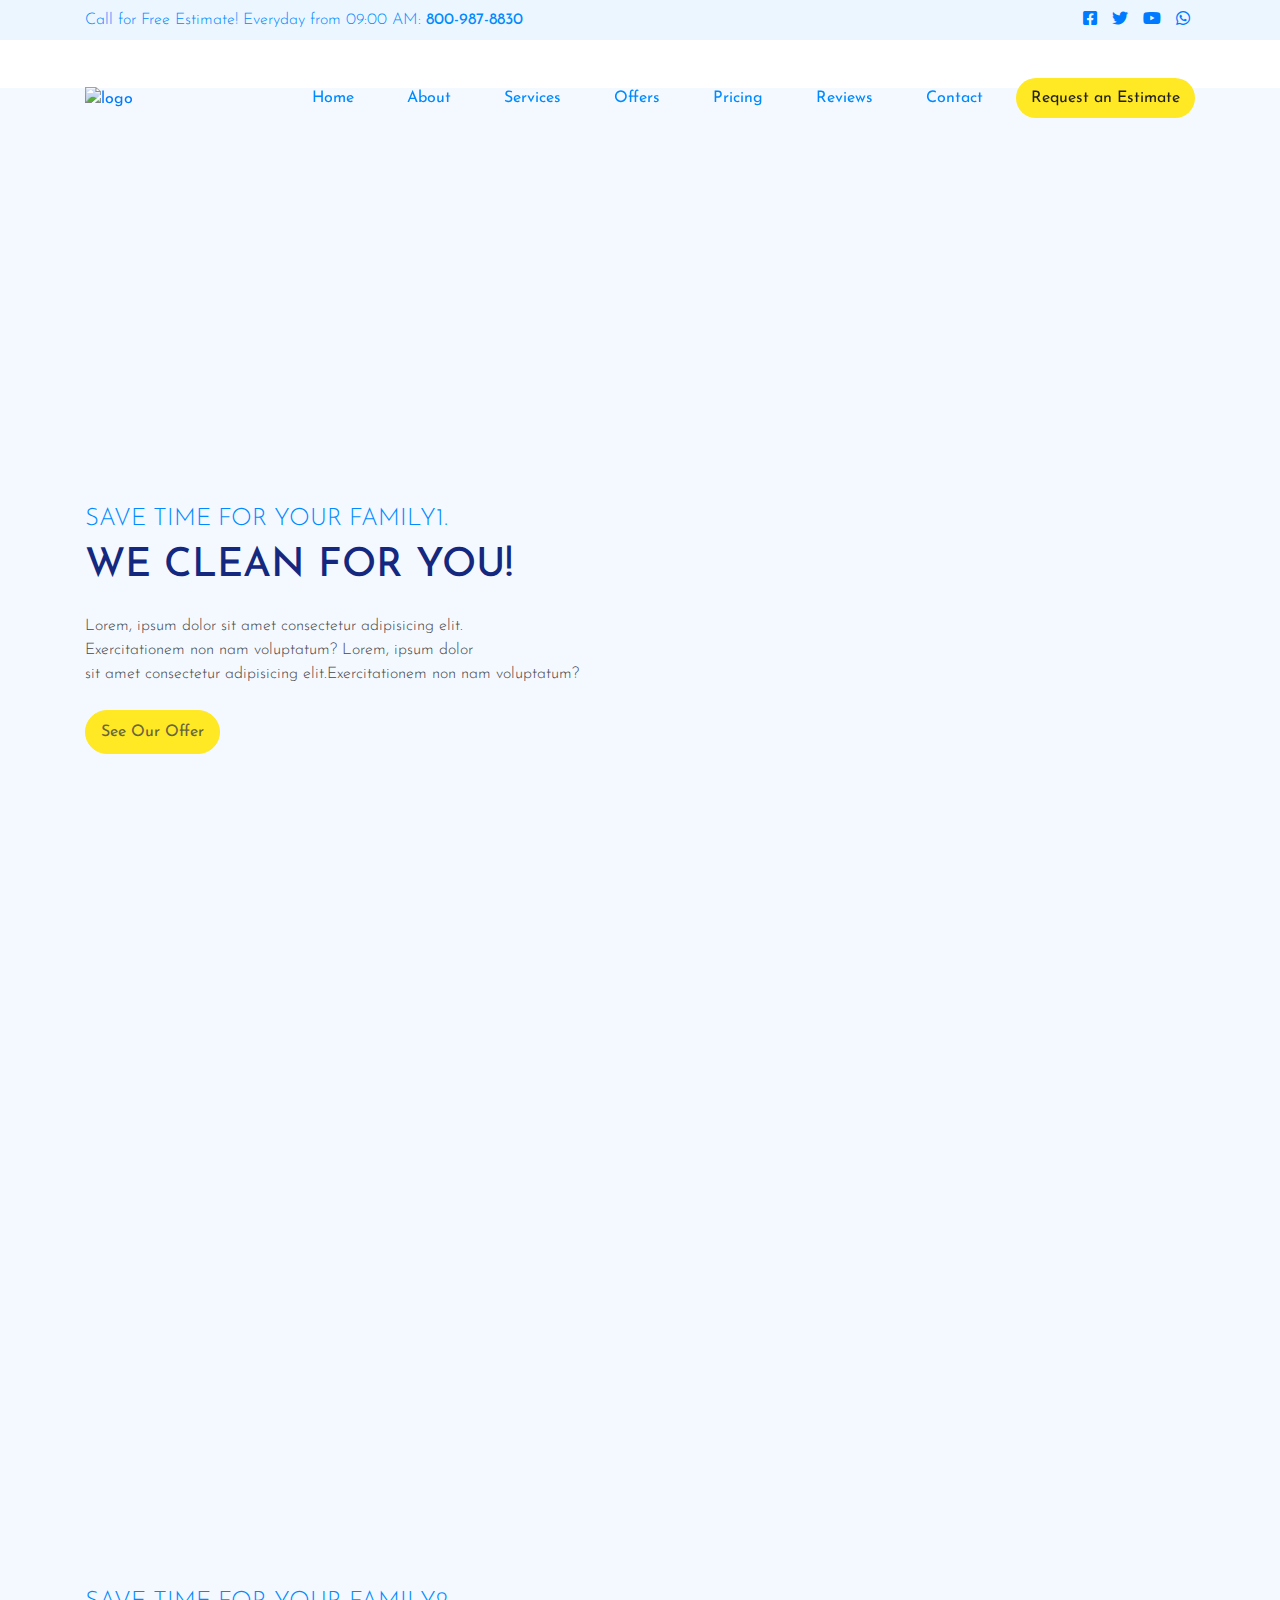
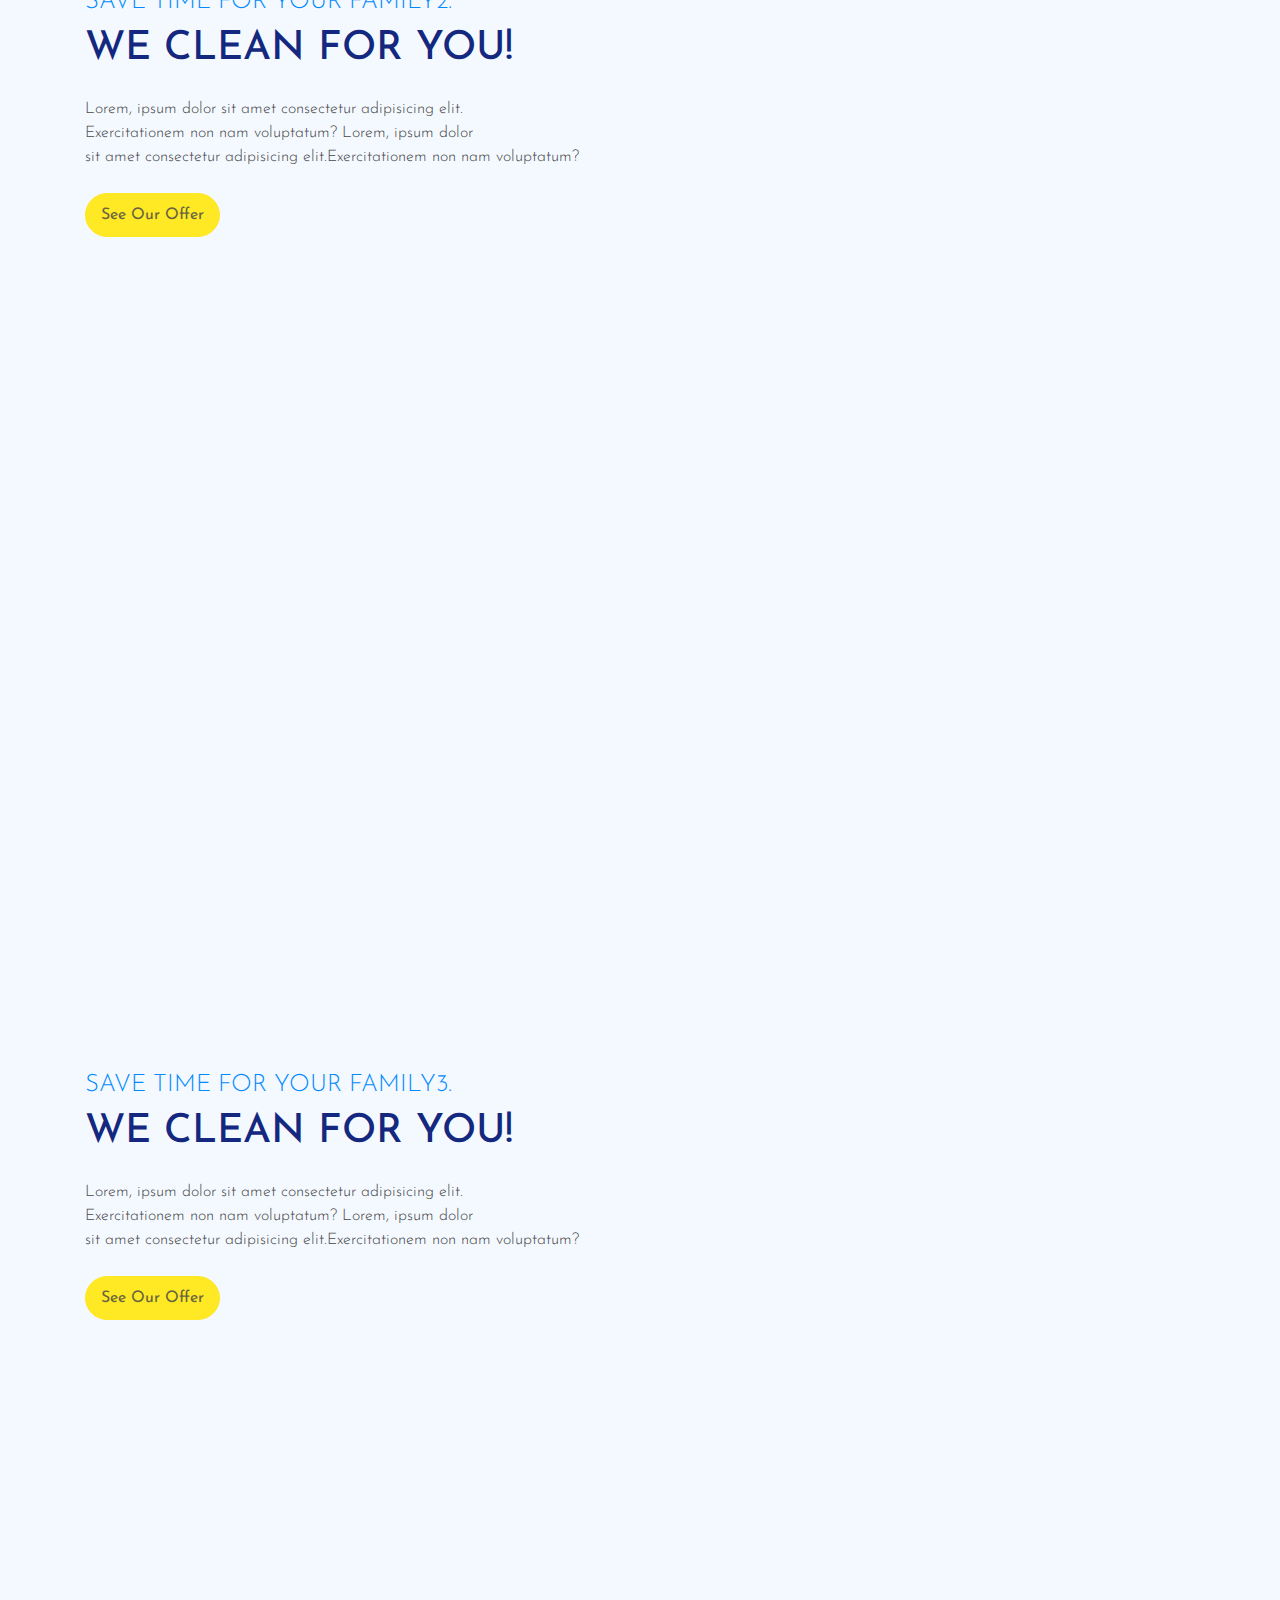
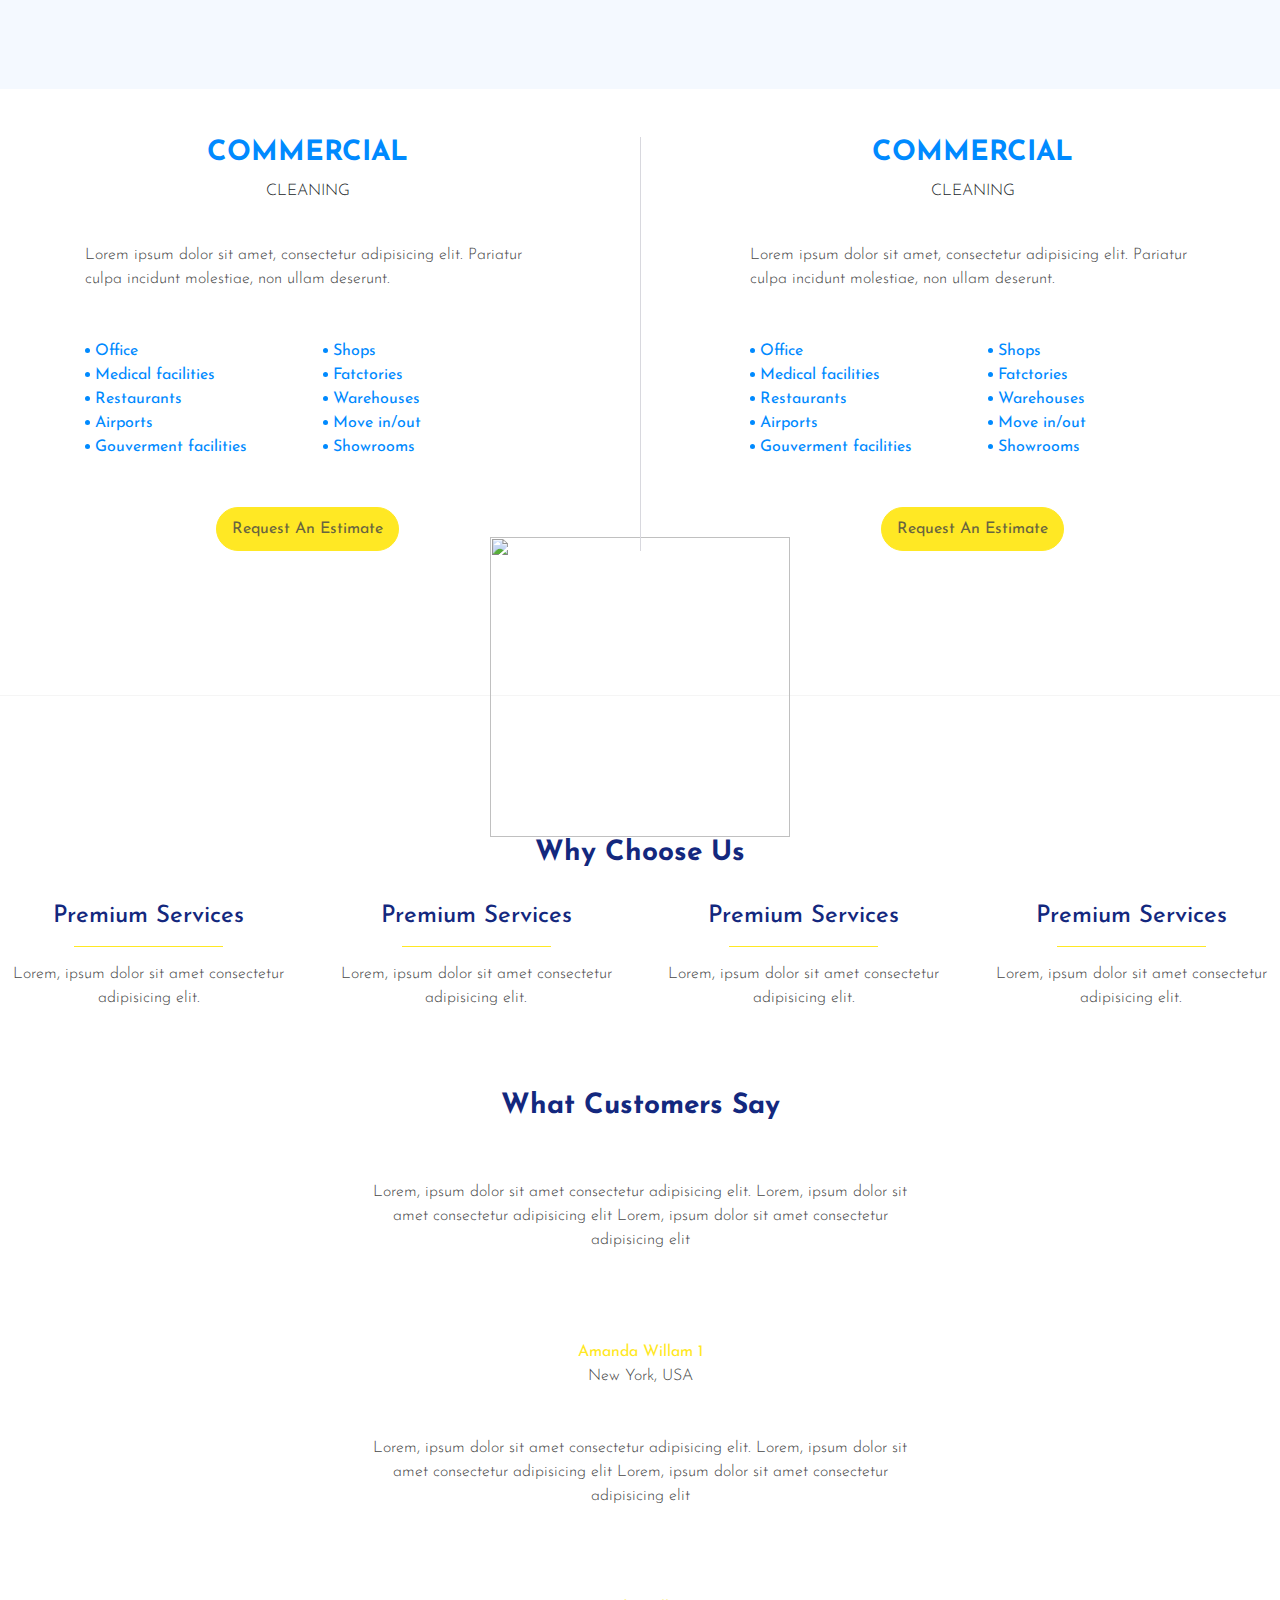
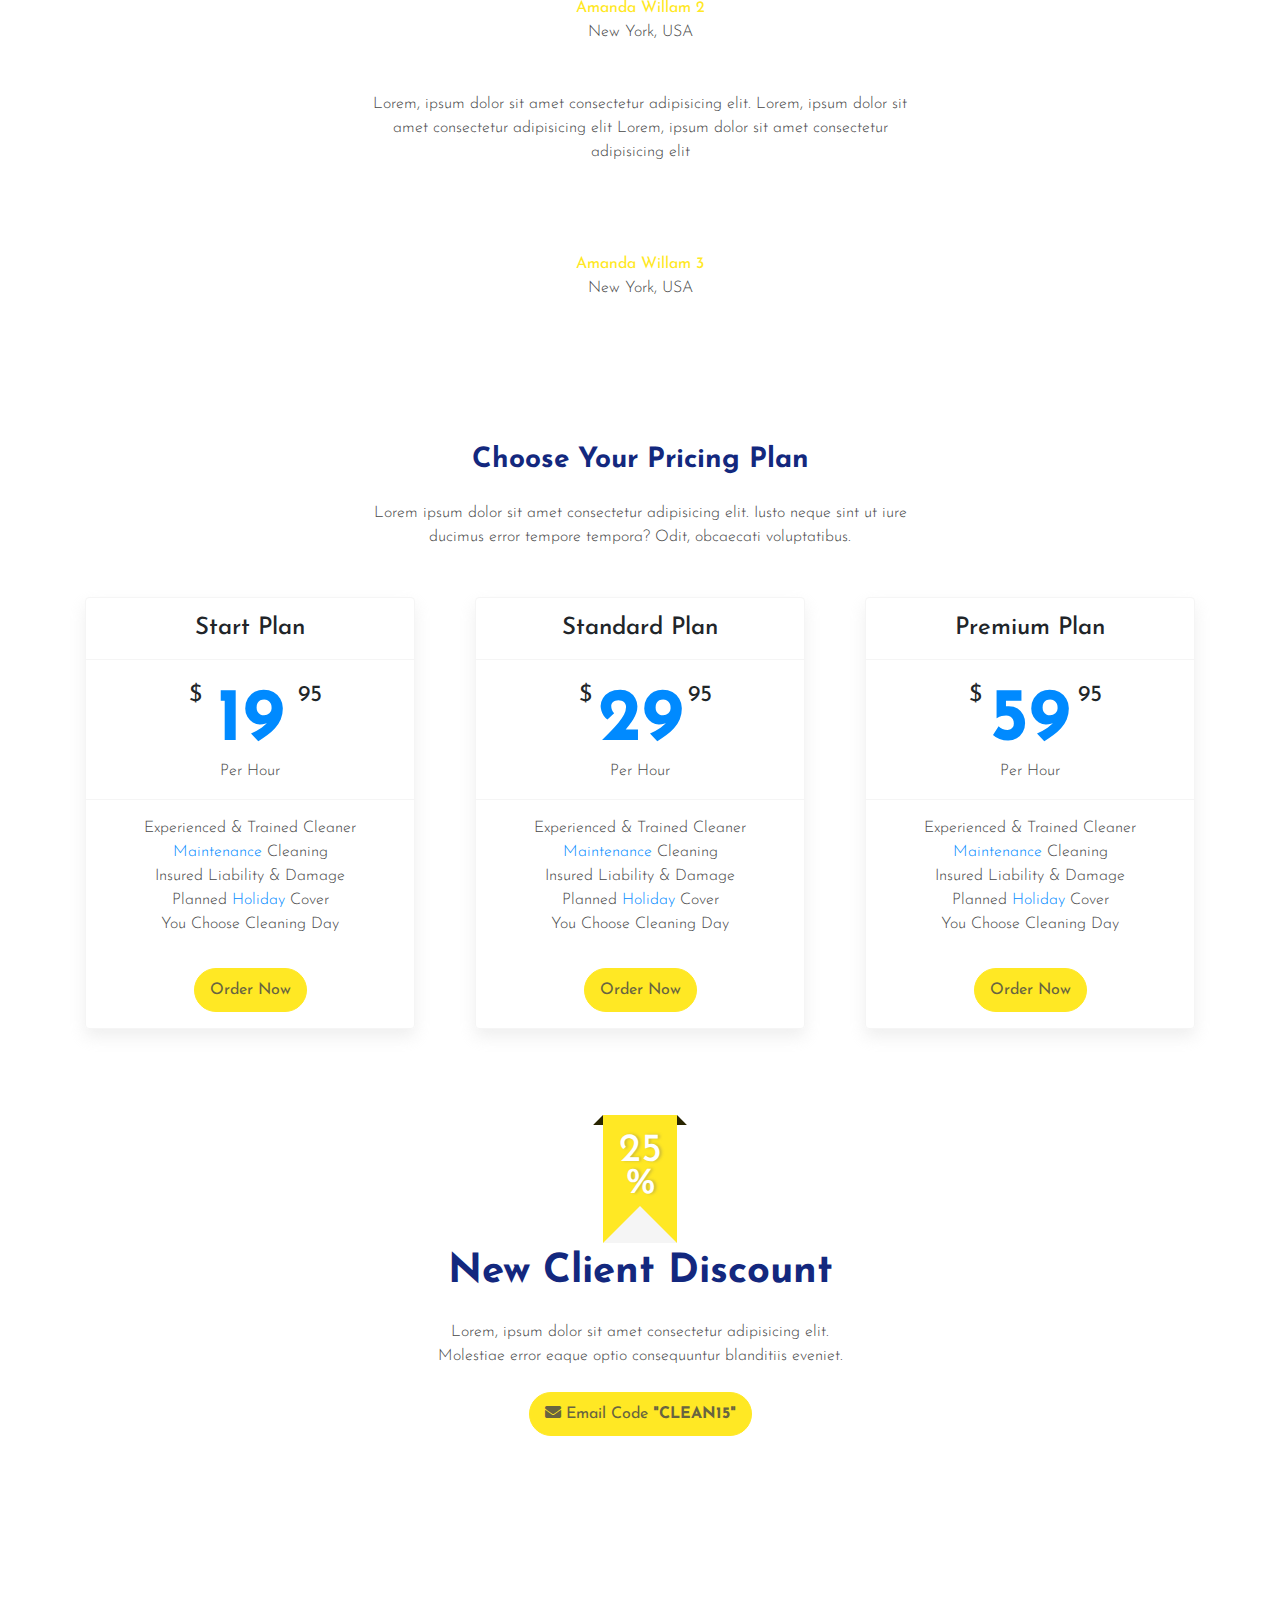
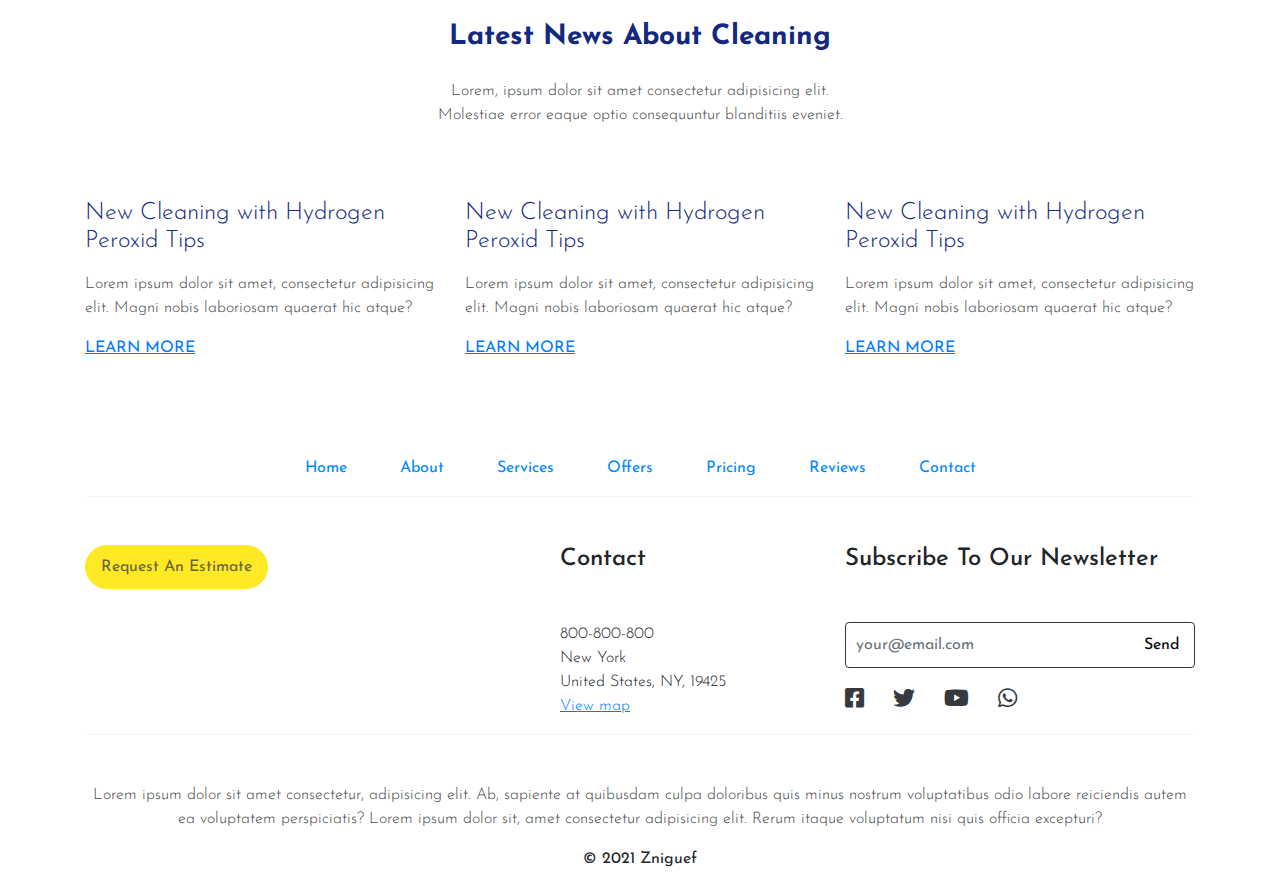
==== index.html @ bd2dcc89 "responsive" ====
<!DOCTYPE html>
<html lang="en">

<head>
  <meta charset="UTF-8" />
  <meta http-equiv="X-UA-Compatible" content="IE=edge" />
  <meta name="viewport" content="width=device-width, initial-scale=1.0" />

  <!-- Bootstrap -->
  <link rel="stylesheet" href="https://maxcdn.bootstrapcdn.com/bootstrap/4.0.0/css/bootstrap.min.css"
    integrity="sha384-Gn5384xqQ1aoWXA+058RXPxPg6fy4IWvTNh0E263XmFcJlSAwiGgFAW/dAiS6JXm" crossorigin="anonymous" />
  <!-- Google font -->
  <link rel="preconnect" href="https://fonts.googleapis.com" />
  <link rel="preconnect" href="https://fonts.gstatic.com" crossorigin />
  <link href="https://fonts.googleapis.com/css2?family=Josefin+Sans:wght@300;400&display=swap" rel="stylesheet" />
  <!-- font awesome cdn -->
  <link rel="stylesheet" href="https://cdnjs.cloudflare.com/ajax/libs/font-awesome/5.15.4/css/all.min.css" />
  <!-- CSS Style -->
  <link rel="stylesheet" href="assets/css/style.css" />
  <link rel="stylesheet" href="assets/css/owl.carousel.min.css">
  <title>Clean Service</title>
</head>

<body>
  <!-- Start Loading -->
  <!-- <div class="loading">Loading&#8230;</div> -->
  <!-- End Loading -->

  <!-- Start top bar -->
  <div class="top-bar py-2 d-none d-sm-block" id="firstSection">
    <div class="container d-flex justify-content-between">
      <div>
        <p class="blue-color font-weight-light mb-0">
          Call for Free Estimate! Everyday from 09:00 AM: <b>800-987-8830</b>
        </p>
      </div>
      <div class="">
        <a href="#"><i class="icons fab fa-facebook-square"></i></a>
        <a href="#"><i class="icons fab fa-twitter"></i></a>
        <a href="#"><i class="icons fab fa-youtube"></i></a>
        <a href="#"><i class="icons fab fa-whatsapp"></i></a>
      </div>
    </div>
  </div>
  <!-- End top bar -->

  <!-- Start menu -->
  <header class="header">
    <div class="container d-flex justify-content-between align-items-center">
      <div class="logo">
        <a href="#">
          <img src="assets/images/clean-services-logo.png" alt="logo" />
        </a>
      </div>
      <nav class="top-menu">
        <i class="fas fa-times close-menu"></i>
        <ul class="list-inline mb-0">
          <li class="list-inline-item""><a href=" #">Home</a></li>
          <li class="list-inline-item""><a href=" #">About</a></li>
          <li class="list-inline-item"">
            <a href=" #">Services</a>

            <ul>
              <li class="my-2"><a href="#">Service #1</a></li>
              <li class="my-2"><a href="#">Service #2</a></li>
              <li class="my-2"><a href="#">Service #3</a></li>
              <li class="my-2"><a href="#">Service #4</a></li>
            </ul>
          </li>
          <li class="list-inline-item""><a href=" #">Offers</a></li>
          <li class="list-inline-item""><a href=" #">Pricing</a></li>
          <li class="list-inline-item""><a href=" #">Reviews</a></li>
          <li class="list-inline-item""><a href=" #">Contact</a></li>
          <li class="list-inline-item""><a href=" #">Request an Estimate</a></li>
        </ul>
      </nav>
      <i class="fas fa-bars show-menu"></i>
    </div>
  </header>
  <!-- End menu -->

  <!-- Start Slider -->
  <section class="slider">
    <div class="owl-carousel">
      <div class="item">
        <div class="slide mt-5 d-flex" style="background-image: url('assets/images/image-slid.png');">
          <div class="container mt-5 align-self-center">
            <h4 class="blue-color font-weight-light">SAVE TIME FOR YOUR FAMILY1.</h4>
            <h1 class="dark-blue">WE CLEAN FOR YOU!</h1>
            <div class="desc gray-color font-weight-light my-4">
              <p>
                Lorem, ipsum dolor sit amet consectetur adipisicing elit. <br> Exercitationem non nam voluptatum?
                Lorem, ipsum dolor <br> sit amet consectetur adipisicing elit.Exercitationem non nam voluptatum?
              </p>
            </div>
            <a href="#" class="btn btn-primary">See Our Offer</a>
          </div>
        </div>
      </div>
      <div class="item">
        <div class="slide mt-5 d-flex" style="background-image: url('assets/images/image-slid.png');">
          <div class="container mt-5 align-self-center">
            <h4 class="blue-color font-weight-light">SAVE TIME FOR YOUR FAMILY2.</h4>
            <h1 class="dark-blue">WE CLEAN FOR YOU!</h1>
            <div class="desc gray-color font-weight-light my-4">
              <p>
                Lorem, ipsum dolor sit amet consectetur adipisicing elit. <br> Exercitationem non nam voluptatum?
                Lorem, ipsum dolor <br> sit amet consectetur adipisicing elit.Exercitationem non nam voluptatum?
              </p>
            </div>
            <a href="#" class="btn btn-primary">See Our Offer</a>
          </div>
        </div>
      </div>
      <div class="item">
        <div class="slide mt-5 d-flex" style="background-image: url('assets/images/image-slid.png');">
          <div class="container mt-5 align-self-center">
            <h4 class="blue-color font-weight-light">SAVE TIME FOR YOUR FAMILY3.</h4>
            <h1 class="dark-blue">WE CLEAN FOR YOU!</h1>
            <div class="desc gray-color font-weight-light my-4">
              <p>
                Lorem, ipsum dolor sit amet consectetur adipisicing elit. <br> Exercitationem non nam voluptatum?
                Lorem, ipsum dolor <br> sit amet consectetur adipisicing elit.Exercitationem non nam voluptatum?
              </p>
            </div>
            <a href="#" class="btn btn-primary">See Our Offer</a>
          </div>
        </div>
      </div>
    </div>
  </section>
  <!-- End Slider -->

  <!-- Start Services -->
  <section class="services pt-5">
    <div class="container">
      <div class="row">
        <div class="col-md-5">
          <div class="box-service">
            <div class="title text-center">
              <h3 class="font-weight-bold blue-color">COMMERCIAL</h3>
              <p class="gray-colo font-weight-light">CLEANING</p>
            </div>
            <div class="image">
              <img src="assets/images/commercial-service.png"  class="img-fluid" alt="">
            </div>
            <div class="desc gray-color font-weight-light">
              <p>
                Lorem ipsum dolor sit amet, consectetur adipisicing elit. Pariatur culpa incidunt molestiae, non ullam
                deserunt.
              </p>
            </div>
            <div class="items blue-color my-5">
              <div class="row">
                <div class="col-6">
                  <div class="item">Office</div>
                </div>
                <div class="col-6">
                  <div class="item">Shops</div>
                </div>
                <div class="col-6">
                  <div class="item">Medical facilities</div>
                </div>
                <div class="col-6">
                  <div class="item">Fatctories</div>
                </div>
                <div class="col-6">
                  <div class="item">Restaurants</div>
                </div>
                <div class="col-6">
                  <div class="item">Warehouses</div>
                </div>
                <div class="col-6">
                  <div class="item">Airports</div>
                </div>
                <div class="col-6">
                  <div class="item">Move in/out</div>
                </div>
                <div class="col-6">
                  <div class="item">Gouverment facilities</div>
                </div>
                <div class="col-6">
                  <div class="item">Showrooms</div>
                </div>
              </div>
            </div>
            <div class="text-center">
              <a href="#" class="btn btn-primary">Request An Estimate</a>
            </div>
          </div>
        </div>
        <div class="col-md-2">
          <div class="line h-100 m-auto"></div>
        </div>
        <div class="col-md-5">
          <div class="box-service">
            <div class="title text-center">
              <h3 class="font-weight-bold blue-color">COMMERCIAL</h3>
              <p class="gray-colo font-weight-light">CLEANING</p>
            </div>
            <div class="image">
              <img src="assets/images/services-img2.png"  class="img-fluid" alt="">
            </div>
            <div class="desc gray-color font-weight-light">
              <p>
                Lorem ipsum dolor sit amet, consectetur adipisicing elit. Pariatur culpa incidunt molestiae, non ullam
                deserunt.
              </p>
            </div>
            <div class="items blue-color my-5">
              <div class="row">
                <div class="col-6">
                  <div class="item">Office</div>
                </div>
                <div class="col-6">
                  <div class="item">Shops</div>
                </div>
                <div class="col-6">
                  <div class="item">Medical facilities</div>
                </div>
                <div class="col-6">
                  <div class="item">Fatctories</div>
                </div>
                <div class="col-6">
                  <div class="item">Restaurants</div>
                </div>
                <div class="col-6">
                  <div class="item">Warehouses</div>
                </div>
                <div class="col-6">
                  <div class="item">Airports</div>
                </div>
                <div class="col-6">
                  <div class="item">Move in/out</div>
                </div>
                <div class="col-6">
                  <div class="item">Gouverment facilities</div>
                </div>
                <div class="col-6">
                  <div class="item">Showrooms</div>
                </div>
              </div>
            </div>
            <div class="text-center">
              <a href="#" class="btn btn-primary">Request An Estimate</a>
            </div>
          </div>
        </div>
      </div>
    </div>
  </section>
  <!-- End Services -->

  <!-- Start like line -->
  <section class="line-like mt-6 pt-5">
    <div class="line border-top"></div>
    <div class="circle text-center bg-white">
      <img src="assets/images/icon-like.png" alt="">
    </div>
  </section>
  <!-- End like line -->

  <!-- Start Why choose us -->
  <section class="why-choose-us pt-6 text-center">
    <div class="title text-center">
      <h3 class="font-weight-bold dark-blue">Why Choose Us</h3>
    </div>
    <div class="row">
      <div class="col-md-3">
        <div class="box-choose mb-md-0 mb-4">
          <div class="image">
            <img src="assets/images/choose1.png" alt="">
          </div>
          <h4 class="dark-blue">Premium Services</h4>
          <div class="line w-50 border-bottom"></div>
          <div class="desc gray-color font-weight-light">
            <p>Lorem, ipsum dolor sit amet consectetur adipisicing elit.</p>
          </div>
        </div>
      </div>
      <div class="col-md-3">
        <div class="box-choose mb-md-0 mb-4">
          <div class="image">
            <img src="assets/images/choose2.png" alt="">
          </div>
          <h4 class="dark-blue">Premium Services</h4>
          <div class="line w-50 border-bottom"></div>
          <div class="desc gray-color font-weight-light">
            <p>Lorem, ipsum dolor sit amet consectetur adipisicing elit.</p>
          </div>
        </div>
      </div>
      <div class="col-md-3">
        <div class="box-choose mb-md-0 mb-4">
          <div class="image">
            <img src="assets/images/choose3.png" alt="">
          </div>
          <h4 class="dark-blue">Premium Services</h4>
          <div class="line w-50 border-bottom"></div>
          <div class="desc gray-color font-weight-light">
            <p>Lorem, ipsum dolor sit amet consectetur adipisicing elit.</p>
          </div>
        </div>
      </div>
      <div class="col-md-3">
        <div class="box-choose mb-md-0 mb-4">
          <div class="image">
            <img src="assets/images/choose4.png" alt="">
          </div>
          <h4 class="dark-blue">Premium Services</h4>
          <div class="line w-50 border-bottom"></div>
          <div class="desc gray-color font-weight-light">
            <p>Lorem, ipsum dolor sit amet consectetur adipisicing elit.</p>
          </div>
        </div>
      </div>
    </div>
  </section>
  <!-- End Why choose us -->

  <!-- Start Testimonial -->
  <section class="testimonial text-center py-md-5 py-3 mt-md-6 mt-3" style="background-image: url('assets/images/bg-test');">
    <div class="container">
      <div class="title">
        <h3 class="font-weight-bold dark-blue">What Customers Say</h3>
      </div>

      <div class="box-testimonial owl-carousel">
        <div class="item">
          <div class="desc gray-color py-md-5 py-3 w-50 m-auto font-weight-light">
            <p>
              Lorem, ipsum dolor sit amet consectetur adipisicing elit.
              Lorem, ipsum dolor sit amet consectetur adipisicing elit
              Lorem, ipsum dolor sit amet consectetur adipisicing elit
            </p>
          </div>
          <div class="img">
            <img class="img-fluid d-block m-auto" src="assets/images/client.png" alt="">
          </div>
          <div class="info-client mt-4">
            <div class="yellow-color">Amanda Willam 1</div>
            <div class="gray-color font-weight-light">New York, USA</div>
          </div>
        </div>
        <div class="item">
          <div class="desc gray-color py-md-5 py-3 w-50 m-auto font-weight-light">
            <p>
              Lorem, ipsum dolor sit amet consectetur adipisicing elit.
              Lorem, ipsum dolor sit amet consectetur adipisicing elit
              Lorem, ipsum dolor sit amet consectetur adipisicing elit
            </p>
          </div>
          <div class="img">
            <img class="img-fluid d-block m-auto" src="assets/images/client.png" alt="">
          </div>
          <div class="info-client mt-4">
            <div class="yellow-color">Amanda Willam 2</div>
            <div class="gray-color font-weight-light">New York, USA</div>
          </div>
        </div>
        <div class="item">
          <div class="desc gray-color py-md-5 py-3 w-50 m-auto font-weight-light">
            <p>
              Lorem, ipsum dolor sit amet consectetur adipisicing elit.
              Lorem, ipsum dolor sit amet consectetur adipisicing elit
              Lorem, ipsum dolor sit amet consectetur adipisicing elit
            </p>
          </div>
          <div class="img">
            <img class="img-fluid d-block m-auto" src="assets/images/client.png" alt="">
          </div>
          <div class="info-client mt-4">
            <div class="yellow-color">Amanda Willam 3</div>
            <div class="gray-color font-weight-light">New York, USA</div>
          </div>
        </div>
      </div>

    </div>
  </section>
  <!-- End Testimonial -->

  <!-- Start Pricing -->
  <section class="plain-pricing text-center py-5 my-5">
    <div class="container">
      <div class="heading mb-5">
        <h3 class="font-weight-bold dark-blue mb-4">Choose Your Pricing Plan</h3>
        <div class="desc w-50 m-auto gray-color font-weight-light">
          <p>
            Lorem ipsum dolor sit amet consectetur adipisicing elit. Iusto neque sint ut iure ducimus error tempore
            tempora? Odit, obcaecati voluptatibus.
          </p>
        </div>
      </div>
      <div class="row">
        <div class="col-md-4">
          <div class="box-package shadow border rounded mb-md-0 mb-5">
            <h4 class="py-3 border-bottom">Start Plan</h4>
            <div class="price py-3 border-bottom">
              <div class="number w-50 m-auto position-relative">
                <span>$</span>
                <span class="blue-color font-weight-bold">19</span>
                <span>95</span>
              </div>
              <div class="per gray-color font-weight-light">Per Hour</div>
            </div>
            <ul class="list-unstyled py-3 gray-color font-weight-light">
              <li>Experienced & Trained Cleaner</li>
              <li> <span class="blue-color">Maintenance</span> Cleaning</li>
              <li>Insured Liability & Damage</li>
              <li>Planned <span class="blue-color">Holiday</span> Cover</li>
              <li>You Choose Cleaning Day</li>
            </ul>
            <a href="#" class="btn btn-primary mb-3">Order Now</a>
          </div>
        </div>
        <div class="col-md-4">
          <div class="box-package shadow border rounded mb-md-0 mb-5">
            <h4 class="py-3 border-bottom">Standard Plan</h4>
            <div class="price py-3 border-bottom">
              <div class="number w-50 m-auto position-relative">
                <span>$</span>
                <span class="blue-color font-weight-bold">29</span>
                <span>95</span>
              </div>
              <div class="per gray-color font-weight-light">Per Hour</div>
            </div>
            <ul class="list-unstyled py-3 gray-color font-weight-light">
              <li>Experienced & Trained Cleaner</li>
              <li> <span class="blue-color">Maintenance</span> Cleaning</li>
              <li>Insured Liability & Damage</li>
              <li>Planned <span class="blue-color">Holiday</span> Cover</li>
              <li>You Choose Cleaning Day</li>
            </ul>
            <a href="#" class="btn btn-primary mb-3">Order Now</a>
          </div>
        </div>
        <div class="col-md-4">
          <div class="box-package shadow border rounded">
            <h4 class="py-3 border-bottom">Premium Plan</h4>
            <div class="price py-3 border-bottom">
              <div class="number w-50 m-auto position-relative">
                <span>$</span>
                <span class="blue-color font-weight-bold">59</span>
                <span>95</span>
              </div>
              <div class="per gray-color font-weight-light">Per Hour</div>
            </div>
            <ul class="list-unstyled py-3 gray-color font-weight-light">
              <li>Experienced & Trained Cleaner</li>
              <li> <span class="blue-color">Maintenance</span> Cleaning</li>
              <li>Insured Liability & Damage</li>
              <li>Planned <span class="blue-color">Holiday</span> Cover</li>
              <li>You Choose Cleaning Day</li>
            </ul>
            <a href="#" class="btn btn-primary mb-3">Order Now</a>
          </div>
        </div>
      </div>
    </div>
  </section>
  <!-- End Pricing -->

  <!-- Start Section Discount -->
  <section class="discount text-center position-relative"
    style="background-image: url('assets/images/bg-discount.png');">
    <div class="container">
      <div class="number-discount position-absolute">
        <span>25</span>
        <span>%</span>
        <div class="arrow-top"></div>
      </div>
      <div class="discount-info">
        <h3 class="font-weight-bold dark-blue mb-4">New Client Discount</h3>
        <div class="desc mb-4 font-weight-light gray-color">
          <p>
            Lorem, ipsum dolor sit amet consectetur adipisicing elit.
            <br>
            Molestiae error eaque optio consequuntur blanditiis eveniet.
          </p>
        </div>
        <a href="#" class="btn btn-primary mb-3"><i class="fas fa-envelope"></i> Email Code <b>"CLEAN15" </b></a>
      </div>
    </div>
  </section>
  <!-- End Section Discount -->

  <!-- Start News Section -->
  <section class="news pt-5 mt-5">
    <div class="container">
      <div class="heading text-center">
        <h3 class="font-weight-bold dark-blue mb-4">Latest News About Cleaning</h3>
        <div class="desc mb-4 font-weight-light gray-color">
          <p>
            Lorem, ipsum dolor sit amet consectetur adipisicing elit.
            <br>
            Molestiae error eaque optio consequuntur blanditiis eveniet.
          </p>
        </div>
      </div>
      <div class="row">
        <div class="col-md-4">
          <div class="box-post mb-md-0 mb-5">
            <div class="img">
              <a href="#"><img src="assets/images/img-news1.png" alt="" class="img-fluid"></a>
            </div>
            <h4 class="mt-4"><a href="#" class="font-weight-light dark-blue text-decoration-none">New Cleaning with
                Hydrogen Peroxid Tips</a></h4>
            <div class="desc font-weight-light gray-color my-3">
              <p>
                Lorem ipsum dolor sit amet, consectetur adipisicing elit. Magni nobis laboriosam quaerat hic atque?
              </p>
            </div>
            <a href="#" class="text-uppercase"> <u>Learn More</u> </a>
          </div>
        </div>
        <div class="col-md-4">
          <div class="box-post mb-md-0 mb-5">
            <div class="img">
              <a href="#"><img src="assets/images/img-news2.png" alt="" class="img-fluid"></a>
            </div>
            <h4 class="mt-4"><a href="#" class="font-weight-light dark-blue text-decoration-none">New Cleaning with
                Hydrogen Peroxid Tips</a></h4>
            <div class="desc font-weight-light gray-color my-3">
              <p>
                Lorem ipsum dolor sit amet, consectetur adipisicing elit. Magni nobis laboriosam quaerat hic atque?
              </p>
            </div>
            <a href="#" class="text-uppercase"> <u>Learn More</u> </a>
          </div>
        </div>
        <div class="col-md-4">
          <div class="box-post">
            <div class="img">
              <a href="#"><img src="assets/images/img-news3.png" alt="" class="img-fluid"></a>
            </div>
            <h4 class="mt-4"><a href="#" class="font-weight-light dark-blue text-decoration-none">New Cleaning with
                Hydrogen Peroxid Tips</a></h4>
            <div class="desc font-weight-light gray-color my-3">
              <p>
                Lorem ipsum dolor sit amet, consectetur adipisicing elit. Magni nobis laboriosam quaerat hic atque?
              </p>
            </div>
            <a href="#" class="text-uppercase"> <u>Learn More</u> </a>
          </div>
        </div>
      </div>
    </div>
  </section>
  <!-- End News Section -->

  <!-- Start Scroll to top -->
  <button class="btn-to-top">
    <i class="fa fa-angle-up"></i>
  </button>
  <!-- End Scroll to top -->

  <!-- Start Footer -->
  <footer class="footer">
    <div class="container">
      <div class="footer-top">
        <nav>
          <ul class="list-inline text-center pt-5 mt-5">
            <li class="list-inline-item"><a href="#">Home</a></li>
            <li class="list-inline-item"><a href="#">About</a></li>
            <li class="list-inline-item"><a href="#">Services</a></li>
            <li class="list-inline-item"><a href="#">Offers</a></li>
            <li class="list-inline-item"><a href="#">Pricing</a></li>
            <li class="list-inline-item"><a href="#">Reviews</a></li>
            <li class="list-inline-item"><a href="#">Contact</a></li>
          </ul>
        </nav>
      </div>
      <div class="footer-middle border-top border-bottom pb-3">
        <div class="row">
          <div class="col-md-5">
            <div class="footer-data">
              <img src="assets/images/footer-logo.png" alt="" class="my-4"> <br>
              <a href="#" class="btn btn-primary mb-3">Request An Estimate</a>
            </div>
          </div>
          <div class="col-md-3">
            <div class="contact">
              <h4 class="my-5">Contact</h4>
              <div class="font-weight-light">
                <p class="mb-0">800-800-800</p>
                <p class="mb-0">New York</p>
                <p class="mb-0">United States, NY, 19425</p>
                <p class="mb-0"><a href="#"><u>View map</u></a></p>
              </div>
            </div>
          </div>
          <div class="col-md-4">
            <div class="newsletter">
              <h4 class="my-5">Subscribe To Our Newsletter</h4>
              <form action="" class="position-relative">
                <input class="form-control" type="text" name="" id="" placeholder="your@email.com">
                <input type="submit" value="Send">
              </form>
              <ul class="list-inline mb-0 mt-3 social">
                <li class="list-inline-item"><a href="#" class="text-dark pr-3"><i
                      class="icons fab fa-facebook-square"></i></a></li>
                <li class="list-inline-item"><a href="#" class="text-dark pr-3"><i class="icons fab fa-twitter"></i></a>
                </li>
                <li class="list-inline-item"><a href="#" class="text-dark pr-3"><i class="icons fab fa-youtube"></i></a>
                </li>
                <li class="list-inline-item"><a href="#" class="text-dark pr-3"><i
                      class="icons fab fa-whatsapp"></i></a></li>
              </ul>
            </div>
          </div>
        </div>
      </div>
      <div class="footer-bottom pt-5 text-center">
        <div class="copyright-desc">
          <p class="font-weight-light gray-color w-70 m-auto">
            Lorem ipsum dolor sit amet consectetur, adipisicing elit. Ab,
            sapiente at quibusdam culpa doloribus quis minus nostrum voluptatibus
            odio labore reiciendis autem ea voluptatem perspiciatis?
            Lorem ipsum dolor sit, amet consectetur adipisicing elit. Rerum itaque voluptatum nisi quis officia
            excepturi?
          </p>
        </div>
        <div class="copyright py-3">
          &copy; 2021 Zniguef
        </div>
      </div>
    </div>
  </footer>
  <!-- End Footer -->

  <!-- Bootstrap -->
  <script src="https://code.jquery.com/jquery-3.6.0.min.js" integrity="sha256-/xUj+3OJU5yExlq6GSYGSHk7tPXikynS7ogEvDej/m4=" crossorigin="anonymous"></script>
  <script src="https://cdnjs.cloudflare.com/ajax/libs/popper.js/1.12.9/umd/popper.min.js"></script>
  <script src="https://maxcdn.bootstrapcdn.com/bootstrap/4.0.0/js/bootstrap.min.js"></script>

  <!-- main js -->
  <script src="assets/js/owl.carousel.min.js"></script>
  <script src="assets/js/main.js"></script>
</body>

</html>
---- assets/css/style.css ----
/* Global */
body {
  font-family: "Josefin Sans", sans-serif;
  overflow-x: hidden;
}

/* Variables */
:root {
  --mainBlue: #008aff;
  --yellowColor: #ffe824;
  --backgroundBlueLight: #ecf6fe;
  --darckColorBlue: #13287e;
  --grayColor: #474747;
}

/* Classes */
.blue-color {
  color: var(--mainBlue);
}

.dark-blue {
  color: var(--darckColorBlue);
}

.gray-color {
  color: var(--grayColor);
}

.yellow-color {
  color: var(--yellowColor);
}

.btn-primary {
  background-color: var(--yellowColor);
  border-color: var(--yellowColor);
  padding: 9px 15px;
  border-radius: 35px;
  color: #686440;
}

.btn-primary:hover {
  background-color: #e2ce1d;
  border-color: #e2ce1d;
}

.mt-6 {
  margin-top: 6rem !important;
}

pt-6 {
  padding-top: 6rem !important;
}

.shadow {
  box-shadow: 0 0.5rem 1rem #eaeaeabf !important;
}

.border,
.border-bottom,
.border-top {
  border-color: #f5f5f5 !important;
}

.form-control {
  border-color: #373737;
  padding: 10px;
  font-weight: 300px;
}

/* Start Loading */
.loading {
  position: fixed;
  z-index: 9999;
  height: 2em;
  width: 2em;
  overflow: visible;
  margin: auto;
  top: 0;
  left: 0;
  bottom: 0;
  right: 0;
}

/* Transparent Overlay */
.loading:before {
  content: "";
  display: block;
  position: fixed;
  top: 0;
  left: 0;
  width: 100%;
  height: 100%;
  background-color: #535a61c9;
}

/* :not(:required) hides these rules from IE9 and below */
.loading:not(:required) {
  /* hide "loading..." text */
  font: 0/0 a;
  color: transparent;
  text-shadow: none;
  background-color: transparent;
  border: 0;
}

.loading:not(:required):after {
  content: "";
  display: block;
  font-size: 10px;
  width: 1em;
  height: 1em;
  margin-top: -0.5em;
  -webkit-animation: spinner 1500ms infinite linear;
  -moz-animation: spinner 1500ms infinite linear;
  -ms-animation: spinner 1500ms infinite linear;
  -o-animation: spinner 1500ms infinite linear;
  animation: spinner 1500ms infinite linear;
  border-radius: 0.5em;
  -webkit-box-shadow: rgba(0, 0, 0, 0.75) 1.5em 0 0 0,
    rgba(0, 0, 0, 0.75) 1.1em 1.1em 0 0, rgba(0, 0, 0, 0.75) 0 1.5em 0 0,
    rgba(0, 0, 0, 0.75) -1.1em 1.1em 0 0, rgba(0, 0, 0, 0.5) -1.5em 0 0 0,
    rgba(0, 0, 0, 0.5) -1.1em -1.1em 0 0, rgba(0, 0, 0, 0.75) 0 -1.5em 0 0,
    rgba(0, 0, 0, 0.75) 1.1em -1.1em 0 0;
  box-shadow: rgba(0, 0, 0, 0.75) 1.5em 0 0 0,
    rgba(0, 0, 0, 0.75) 1.1em 1.1em 0 0, rgba(0, 0, 0, 0.75) 0 1.5em 0 0,
    rgba(0, 0, 0, 0.75) -1.1em 1.1em 0 0, rgba(0, 0, 0, 0.75) -1.5em 0 0 0,
    rgba(0, 0, 0, 0.75) -1.1em -1.1em 0 0, rgba(0, 0, 0, 0.75) 0 -1.5em 0 0,
    rgba(0, 0, 0, 0.75) 1.1em -1.1em 0 0;
}

/* Animation */

@-webkit-keyframes spinner {
  0% {
    -webkit-transform: rotate(0deg);
    -moz-transform: rotate(0deg);
    -ms-transform: rotate(0deg);
    -o-transform: rotate(0deg);
    transform: rotate(0deg);
  }
  100% {
    -webkit-transform: rotate(360deg);
    -moz-transform: rotate(360deg);
    -ms-transform: rotate(360deg);
    -o-transform: rotate(360deg);
    transform: rotate(360deg);
  }
}
@-moz-keyframes spinner {
  0% {
    -webkit-transform: rotate(0deg);
    -moz-transform: rotate(0deg);
    -ms-transform: rotate(0deg);
    -o-transform: rotate(0deg);
    transform: rotate(0deg);
  }
  100% {
    -webkit-transform: rotate(360deg);
    -moz-transform: rotate(360deg);
    -ms-transform: rotate(360deg);
    -o-transform: rotate(360deg);
    transform: rotate(360deg);
  }
}
@-o-keyframes spinner {
  0% {
    -webkit-transform: rotate(0deg);
    -moz-transform: rotate(0deg);
    -ms-transform: rotate(0deg);
    -o-transform: rotate(0deg);
    transform: rotate(0deg);
  }
  100% {
    -webkit-transform: rotate(360deg);
    -moz-transform: rotate(360deg);
    -ms-transform: rotate(360deg);
    -o-transform: rotate(360deg);
    transform: rotate(360deg);
  }
}
@keyframes spinner {
  0% {
    -webkit-transform: rotate(0deg);
    -moz-transform: rotate(0deg);
    -ms-transform: rotate(0deg);
    -o-transform: rotate(0deg);
    transform: rotate(0deg);
  }
  100% {
    -webkit-transform: rotate(360deg);
    -moz-transform: rotate(360deg);
    -ms-transform: rotate(360deg);
    -o-transform: rotate(360deg);
    transform: rotate(360deg);
  }
}
/* End Loading */

/* Start top bar */
.top-bar {
  background-color: var(--backgroundBlueLight);
}

.top-bar .icons {
  margin: 0 5px;
}
/* End top bar */

/* Start menu */
.header {
  position: fixed;
  width: 100%;
  z-index: 999;
  transition: all 0.2s;
  top: 86px;
}

.header.fixed-header {
  top: 0;
  background: #fff;
  padding: 8px 0 8px 0;
  box-shadow: 0 0 5px #e8e8e8;
}

.footer .footer-top a,
.top-menu ul li a {
  color: var(--mainBlue);
  padding: 8px 20px;
  border-radius: 36px;
  text-decoration: none;
}

.top-menu ul li {
  position: relative;
}

.top-menu ul li ul {
  position: absolute;
  min-width: 115px;
  padding: 0;
  list-style: none;
  background: #e2e2e296;
  border-radius: 4px;
  top: 36px;
  left: 0;
  box-shadow: 0 0 3 #e3e3e3;
  opacity: 0;
  visibility: hidden;
  transition-duration: 2s;
}

.top-menu ul li ul:after {
  content: "";
  position: absolute;
  top: -16px;
  left: 45px;
  border: 8px solid;
  border-color: transparent transparent #e2e2e296 transparent;
}

.top-menu ul li:hover ul {
  opacity: 1;
  visibility: visible;
}

.footer .footer-top a:hover,
.top-menu ul li a:hover {
  background-color: var(--mainBlue);
  color: #fff;
}

.top-menu > ul > li:last-child a {
  color: #222;
  background-color: var(--yellowColor);
  padding: 12px 15px;
}

.close-menu,
.show-menu {
  display: none;
  cursor: pointer;
}
/* End menu */

/* Start Slider */
.slider {
  background: #f4f9ff;
}

.slider .slide {
  background-repeat: no-repeat;
  background-position: right top;
  height: 115vh;
}

.slider .owl-nav {
  position: absolute;
  top: 50%;
  width: 97%;
  transform: translateY(-50%) translateX(50%);
  right: 50%;
}

.slider .owl-nav button {
  width: 40px;
  height: 40px;
  border-radius: 50%;
  background-color: #ffe824 !important;
  outline: none;
}

.slider .owl-nav button.owl-next {
  float: right;
}

.slider .owl-dots {
  text-align: center;
  position: absolute;
  right: 50%;
  transform: translateX(50%);
  bottom: 36px;
}

.slider .owl-dots .owl-dot {
  width: 8px;
  height: 8px;
  background-color: var(--darckColorBlue);
  margin: 0 4px;
  border-radius: 5px;
  outline: none;
}

.slider .owl-dots .owl-dot:hover,
.slider .owl-dots .owl-dot.active {
  background-color: #ffe824 !important;
}
/* End Slider */

/* Start Services */
.services {
  overflow-x: hidden;
}

.services .items .item::before {
  content: "";
  width: 5px;
  height: 5px;
  display: inline-block;
  background: var(--mainBlue);
  border-radius: 50%;
  position: relative;
  top: -2px;
  margin: 0 5px 0 0;
}

.services .line {
  width: 1px;
  background: #d8d8de;
}
/* End Services */

/* Start line like */
.line-like .circle {
  margin: auto;
}

.circle img {
  width: 300px;
  height: 300px;
  margin-top: -159px;
}
/* End line like */

/* Start Why choose us */
.why-choose-us .line {
  border-color: var(--yellowColor) !important;
  margin: 15px auto;
}
/* End Why choose us */

/* Start testimonial */
.testimonial .item img {
  width: auto !important;
}
/* End testimonial */

/* Start Pricing */
.plain-pricing .row {
  margin-right: -30px;
  margin-left: -30px;
}

.plain-pricing .row .col-md-4 {
  padding-right: 30px;
  padding-left: 30px;
}

.plain-pricing .box-package .number {
  line-height: 1;
}

.plain-pricing .box-package .number span:nth-child(2) {
  font-size: 75px;
}

.plain-pricing .box-package .number span:nth-child(3) {
  right: 10px;
}

.plain-pricing .box-package .number span:nth-child(1),
.plain-pricing .box-package .number span:nth-child(3) {
  position: absolute;
  font-size: 23px;
  top: 0;
}

.plain-pricing .box-package .number span:nth-child(1) {
  left: 21px;
}
/* End Pricing */

/* Start Section Discount */
.discount {
  padding-top: 130px 0 60px 0;
  background-position: center;
  background-attachment: fixed;
  background-repeat: no-repeat;
  background-size: cover;
  height: 400px;
}

.discount .number-discount {
  top: -10px;
  width: 74px;
  background: var(--yellowColor);
  right: 50%;
  transform: translateX(50%);
  padding-top: 20px;
  color: #fff;
  font-size: 40px;
  line-height: 0.8;
  text-shadow: 2px 0 3px #6666665c;
}

.discount .number-discount:before {
  left: -7px;
  border-color: transparent transparent transparent #292500;
  transform: rotate(45deg);
}

.discount .number-discount:after {
  right: -7px;
  border-color: transparent #292500 transparent transparent;
  transform: rotate(-45deg);
}

.discount .number-discount:before,
.discount .number-discount:after {
  content: "";
  position: absolute;
  border-width: 7px;
  border-style: solid;
  top: 3px;
}

.discount .number-discount .arrow-top {
  border: 37px solid red;
  border-color: #ffe824 #ffe824 #f5f5f5 #ffe824;
  position: absolute;
  bottom: -44px;
  z-index: -1;
}

.discount .discount-info {
  position: relative;
  top: 123px;
}

.discount h3 {
  font-size: 40px;
}
/* End Section Discount */

/* Start News Section */
.news .img img {
  height: 250px;
  object-fit: cover;
}
/* End News Section */

/* Start scroll to top */
.btn-to-top {
  position: fixed;
  bottom: 50px;
  right: 40px;
  width: 40px;
  height: 40px;
  border-radius: 50%;
  text-align: center;
  line-height: 40px;
  background: var(--yellowColor);
  color: #222;
  border: 0;
  display: none;
  outline: none;
  cursor: pointer;
}
/* End scroll to top */

/* Start Footer */
.footer .newsletter form input[type="submit"] {
  position: absolute;
  right: 10px;
  top: 50%;
  background: none;
  border: none;
  transform: translateY(-50%);
  cursor: pointer;
}

.footer .newsletter .social a {
  font-size: 22px;
}
/* End Footer */

@media (max-width: 996px) {
  .container {
    max-width: 90%;
  }

  .header {
    top: 43px !important;
  }

  .header.fixed-header {
    top: 20px !important;
  }
  .top-menu {
    position: fixed;
    width: 250px;
    background: var(--backgroundBlueLight);
    right: -100%;
    height: 100%;
    top: 0%;
    box-shadow: 0 0 5px #ccc;
    transition: all 0.3s;
    padding: 40px 20px 0 20px;
  }

  .top-menu ul {
    height: 100%;
    margin-top: 25px;
  }

  .top-menu.show {
    right: 0;
  }

  .top-menu ul li {
    display: block;
    height: 7%;
  }

  .top-menu ul li:last-child a {
    margin-top: 45px;
  }

  .show-menu {
    display: block;
    margin-right: 10px;
  }

  .close-menu {
    display: inline-block;
    background: var(--mainBlue);
    padding: 6px 11px;
    color: #fff;
    border-radius: 3px;
    font-size: 13px;
  }

  .plain-pricing .row {
    margin-right: -15px;
    margin-left: -15px;
  }

  .plain-pricing .row .col-md-4 {
    padding-right: 15px;
    padding-left: 15px;
  }
}

@media (max-width: 776px) {
  .header {
    top: 12px !important;
  }

  .header.fixed-header {
    top: 25px !important;
  }

  .slider .slide {
    background-image: none !important;
    height: 96vh !important;
  }

  .slider .owl-nav {
    bottom: 31px !important;
    top: auto !important;
    width: 55% !important;
    transform: translateX(50%) !important;
  }

  .slider .owl-nav button {
    width: 25px !important;
    height: 25px !important;
  }

  .slider .owl-dots .owl-dot {
    width: 5px !important;
    height: 5px !important;
  }

  .services .line {
    width: 100%;
    height: 1px !important;
    margin-bottom: 20px !important;
    margin-top: 20px !important;
  }

  .circle img {
    width: 185px;
    height: 185px;
    line-height: 185px;
  }

  .plain-pricing .desc,
  .testimonial .desc {
    width: 85% !important;
  }

  .discount {
    height: 425px !important;
  }
}
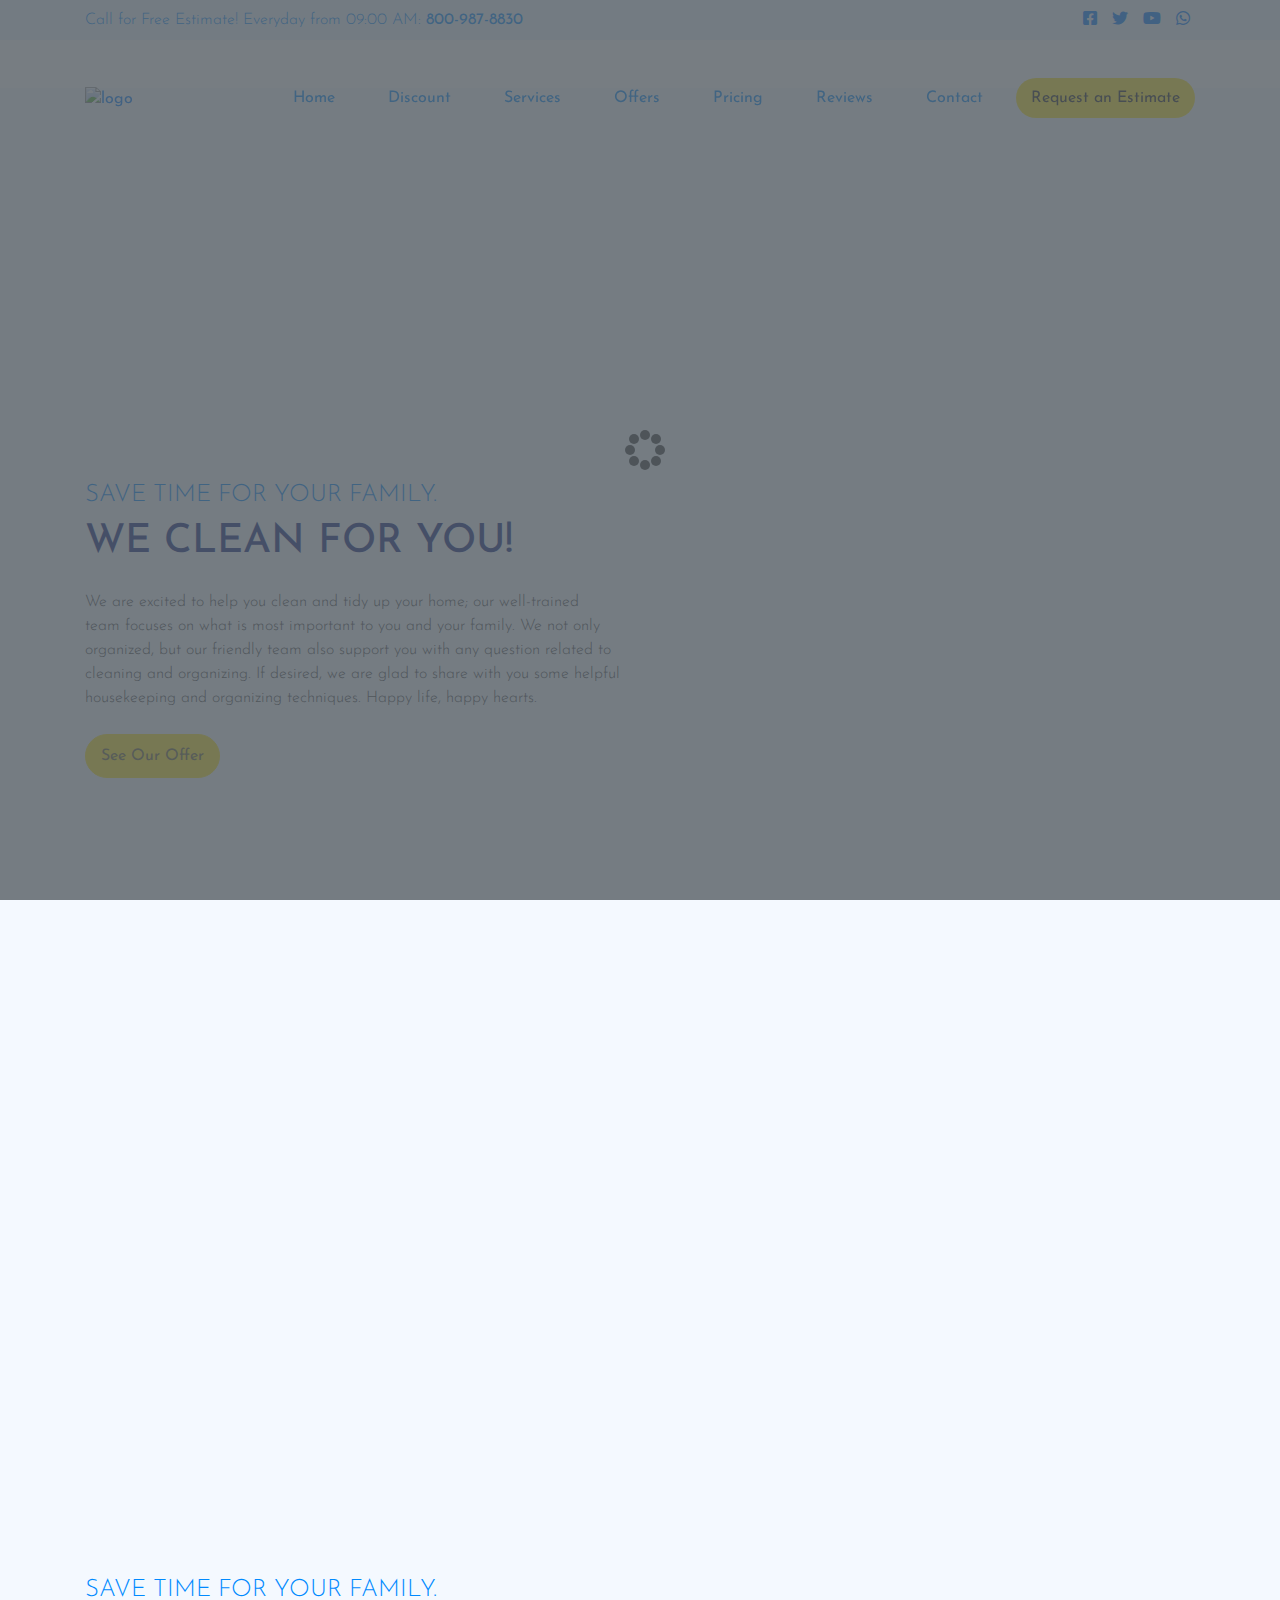
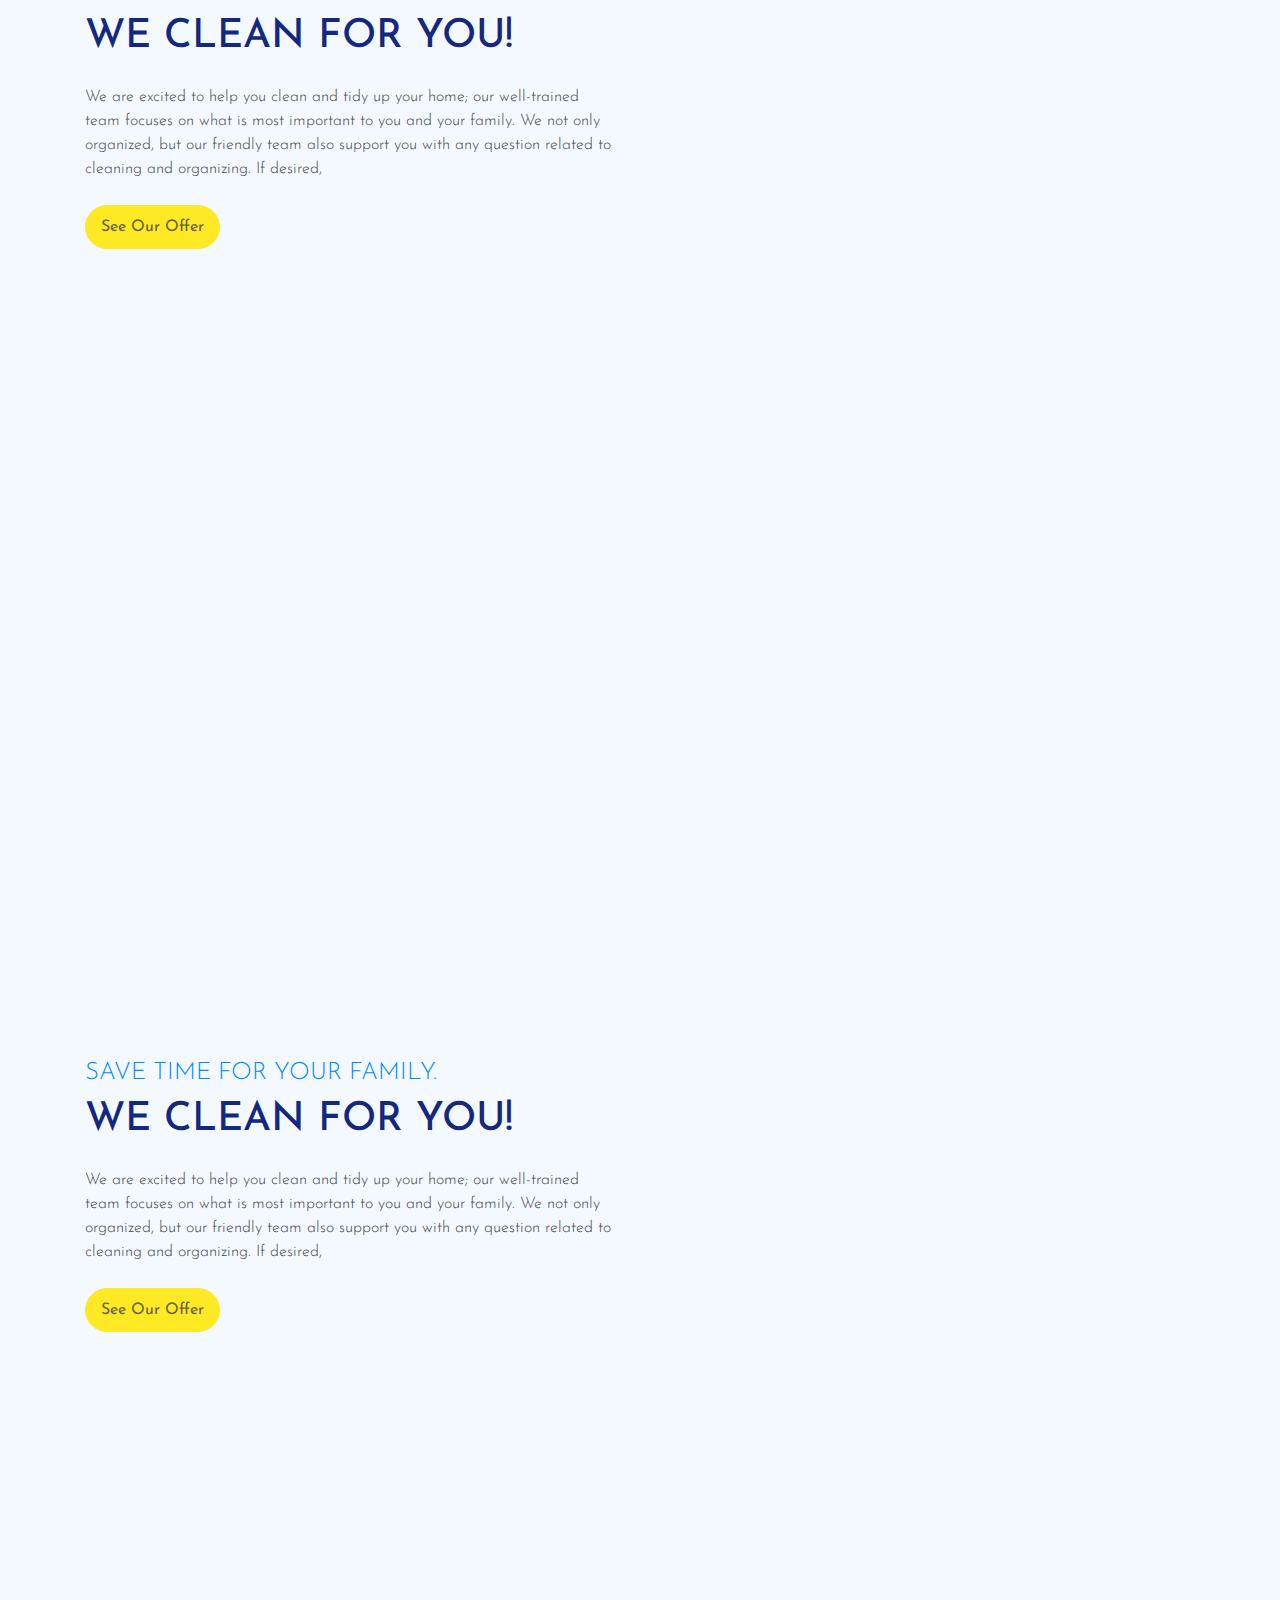
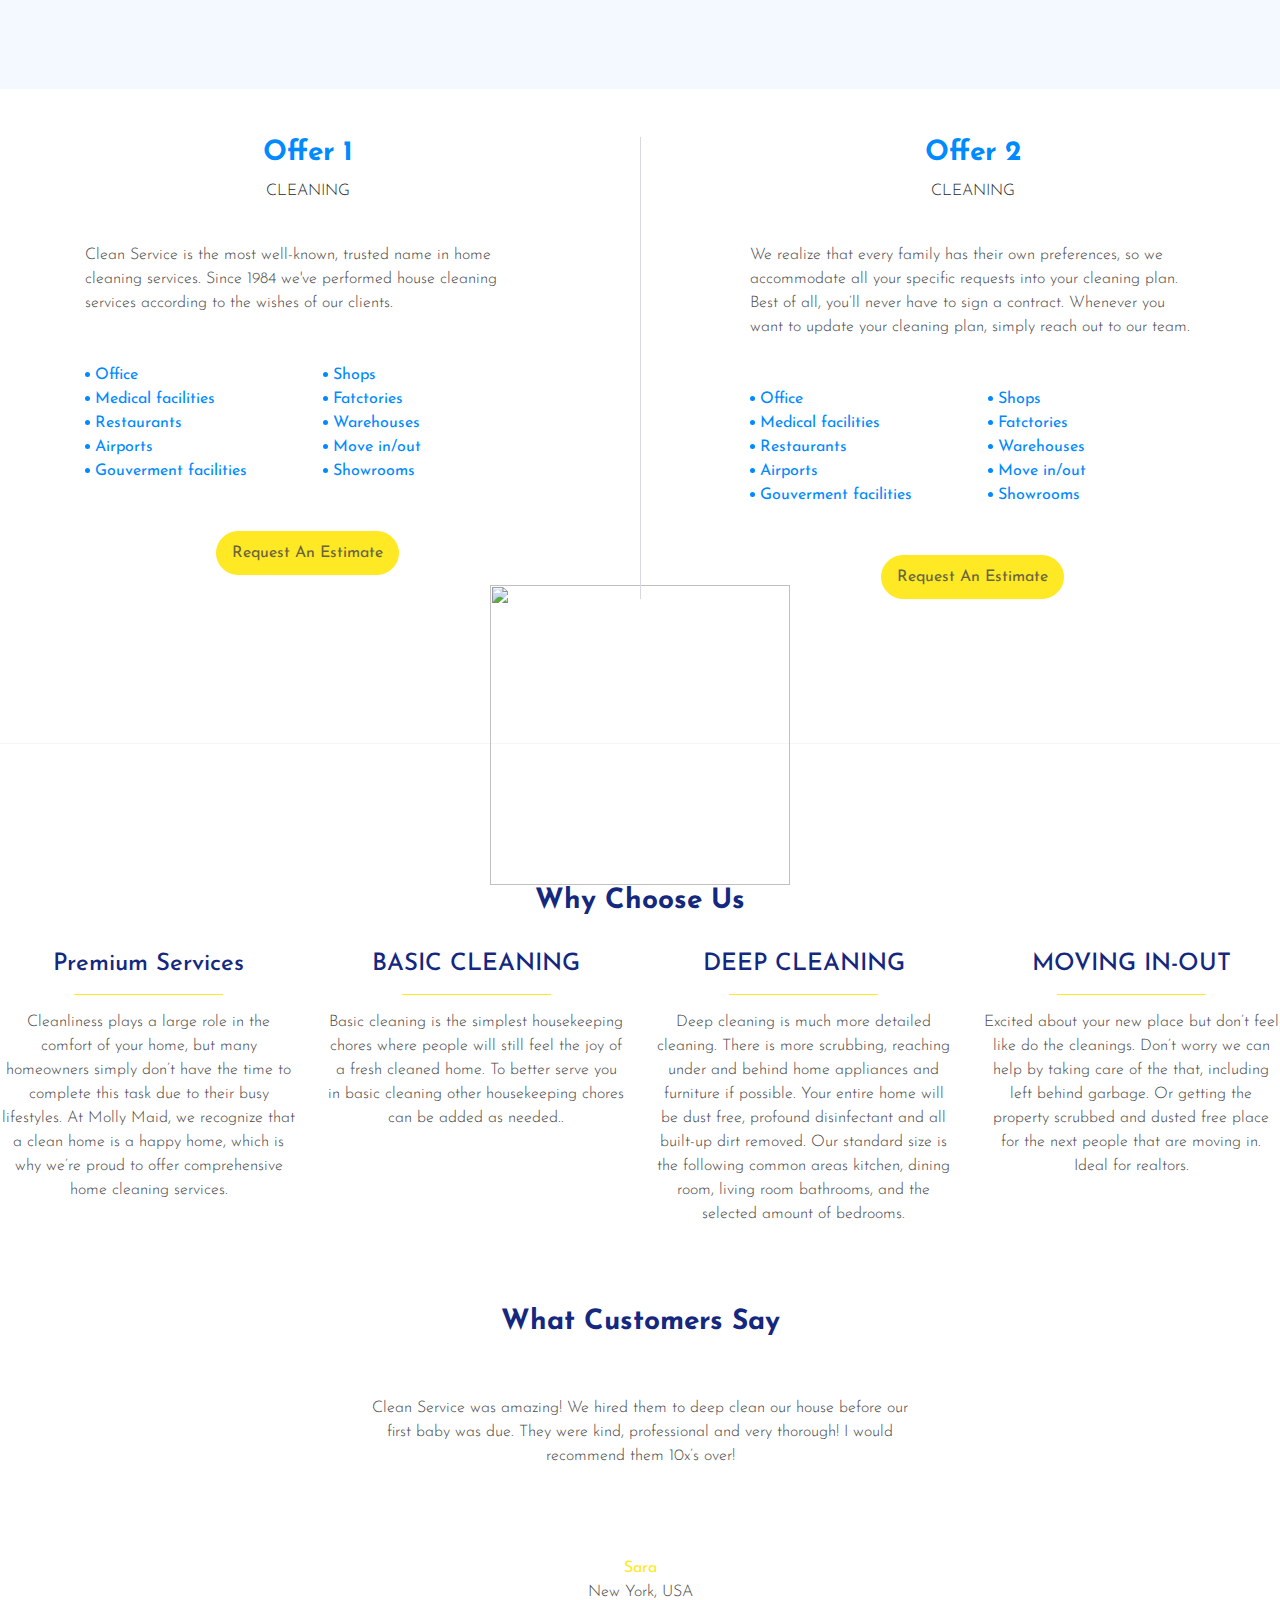
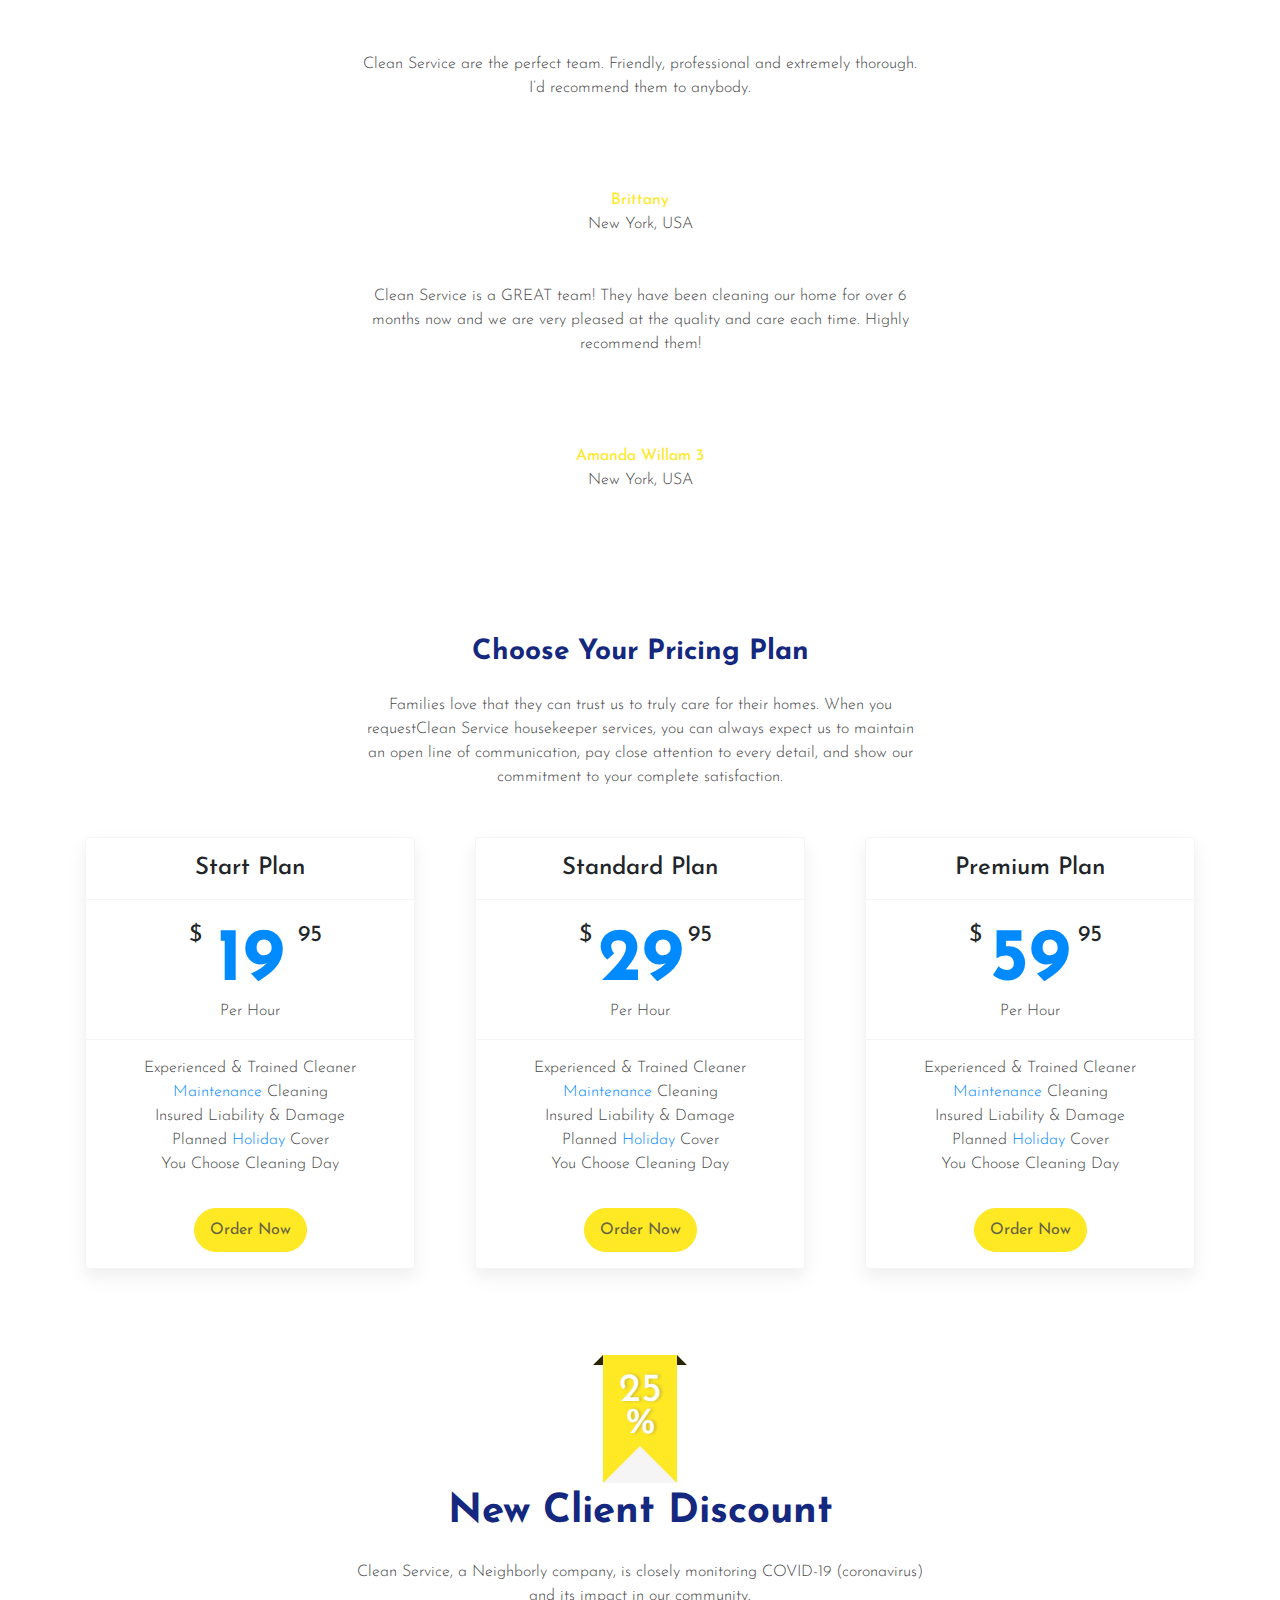
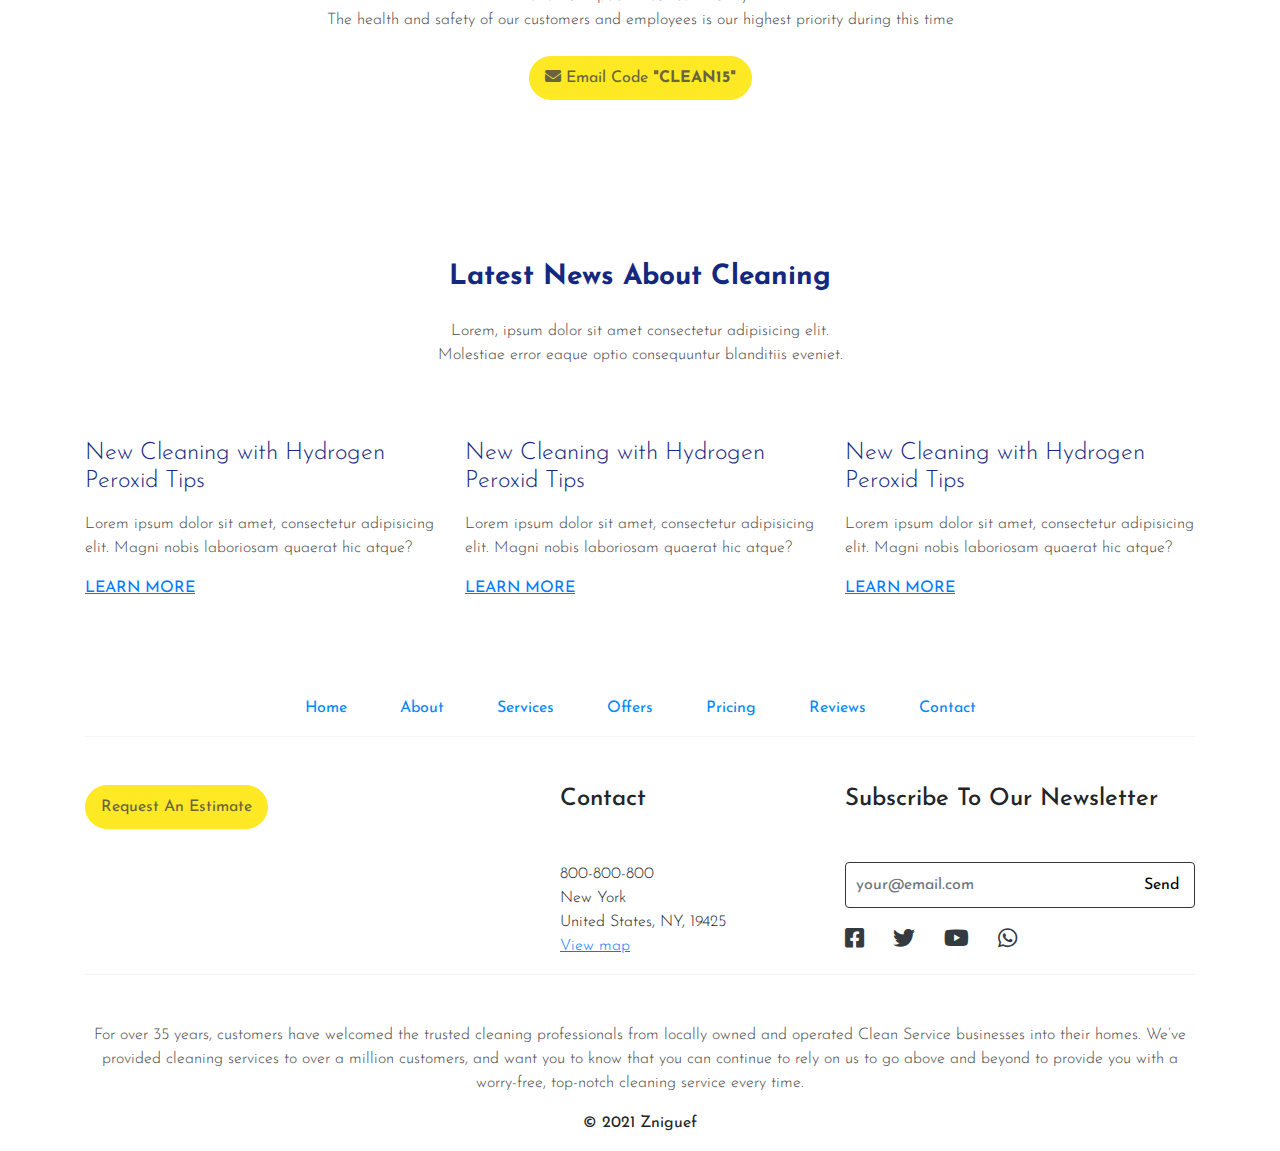
==== commit 68cc3a98: "add contact page" ====
--- a/index.html
+++ b/index.html
@@ -23,7 +23,7 @@
 
 <body>
   <!-- Start Loading -->
-  <!-- <div class="loading">Loading&#8230;</div> -->
+  <div class="loading">Loading&#8230;</div>
   <!-- End Loading -->
 
   <!-- Start top bar -->
@@ -55,23 +55,22 @@
       <nav class="top-menu">
         <i class="fas fa-times close-menu"></i>
         <ul class="list-inline mb-0">
-          <li class="list-inline-item""><a href=" #">Home</a></li>
-          <li class="list-inline-item""><a href=" #">About</a></li>
+          <li class="list-inline-item""><a href="#">Home</a></li>
+          <li class="list-inline-item""><a href="#discount">Discount</a></li>
           <li class="list-inline-item"">
-            <a href=" #">Services</a>
-
-            <ul>
+            <a href="#services">Services</a>
+            <!-- <ul>
               <li class="my-2"><a href="#">Service #1</a></li>
               <li class="my-2"><a href="#">Service #2</a></li>
               <li class="my-2"><a href="#">Service #3</a></li>
               <li class="my-2"><a href="#">Service #4</a></li>
-            </ul>
+            </ul> -->
           </li>
-          <li class="list-inline-item""><a href=" #">Offers</a></li>
-          <li class="list-inline-item""><a href=" #">Pricing</a></li>
-          <li class="list-inline-item""><a href=" #">Reviews</a></li>
-          <li class="list-inline-item""><a href=" #">Contact</a></li>
-          <li class="list-inline-item""><a href=" #">Request an Estimate</a></li>
+          <li class="list-inline-item""><a href="#offers">Offers</a></li>
+          <li class="list-inline-item""><a href="#pricing">Pricing</a></li>
+          <li class="list-inline-item""><a href="#reviews">Reviews</a></li>
+          <li class="list-inline-item""><a href="contact.html">Contact</a></li>
+          <li class="list-inline-item""><a href="#">Request an Estimate</a></li>
         </ul>
       </nav>
       <i class="fas fa-bars show-menu"></i>
@@ -85,12 +84,15 @@
       <div class="item">
         <div class="slide mt-5 d-flex" style="background-image: url('assets/images/image-slid.png');">
           <div class="container mt-5 align-self-center">
-            <h4 class="blue-color font-weight-light">SAVE TIME FOR YOUR FAMILY1.</h4>
+            <h4 class="blue-color font-weight-light">SAVE TIME FOR YOUR FAMILY.</h4>
             <h1 class="dark-blue">WE CLEAN FOR YOU!</h1>
             <div class="desc gray-color font-weight-light my-4">
               <p>
-                Lorem, ipsum dolor sit amet consectetur adipisicing elit. <br> Exercitationem non nam voluptatum?
-                Lorem, ipsum dolor <br> sit amet consectetur adipisicing elit.Exercitationem non nam voluptatum?
+                We are excited to help you clean and tidy up your home; our well-trained <br> 
+                team focuses on what is most
+                important to you and your family. We not only <br> organized, but our friendly team also support you with any
+                question related to <br> cleaning and organizing. If desired, we are glad to share with you some helpful <br>
+                housekeeping and organizing techniques. Happy life, happy hearts.
               </p>
             </div>
             <a href="#" class="btn btn-primary">See Our Offer</a>
@@ -100,12 +102,14 @@
       <div class="item">
         <div class="slide mt-5 d-flex" style="background-image: url('assets/images/image-slid.png');">
           <div class="container mt-5 align-self-center">
-            <h4 class="blue-color font-weight-light">SAVE TIME FOR YOUR FAMILY2.</h4>
+            <h4 class="blue-color font-weight-light">SAVE TIME FOR YOUR FAMILY.</h4>
             <h1 class="dark-blue">WE CLEAN FOR YOU!</h1>
             <div class="desc gray-color font-weight-light my-4">
               <p>
-                Lorem, ipsum dolor sit amet consectetur adipisicing elit. <br> Exercitationem non nam voluptatum?
-                Lorem, ipsum dolor <br> sit amet consectetur adipisicing elit.Exercitationem non nam voluptatum?
+                We are excited to help you clean and tidy up your home; our well-trained <br> 
+                team focuses on what is most
+                important to you and your family. We not only <br> organized, but our friendly team also support you with any
+                question related to <br> cleaning and organizing. If desired,
               </p>
             </div>
             <a href="#" class="btn btn-primary">See Our Offer</a>
@@ -115,12 +119,14 @@
       <div class="item">
         <div class="slide mt-5 d-flex" style="background-image: url('assets/images/image-slid.png');">
           <div class="container mt-5 align-self-center">
-            <h4 class="blue-color font-weight-light">SAVE TIME FOR YOUR FAMILY3.</h4>
+            <h4 class="blue-color font-weight-light">SAVE TIME FOR YOUR FAMILY.</h4>
             <h1 class="dark-blue">WE CLEAN FOR YOU!</h1>
             <div class="desc gray-color font-weight-light my-4">
               <p>
-                Lorem, ipsum dolor sit amet consectetur adipisicing elit. <br> Exercitationem non nam voluptatum?
-                Lorem, ipsum dolor <br> sit amet consectetur adipisicing elit.Exercitationem non nam voluptatum?
+                We are excited to help you clean and tidy up your home; our well-trained <br> 
+                team focuses on what is most
+                important to you and your family. We not only <br> organized, but our friendly team also support you with any
+                question related to <br> cleaning and organizing. If desired,
               </p>
             </div>
             <a href="#" class="btn btn-primary">See Our Offer</a>
@@ -132,22 +138,23 @@
   <!-- End Slider -->
 
   <!-- Start Services -->
-  <section class="services pt-5">
+  <section id="offers" class="services pt-5">
     <div class="container">
       <div class="row">
         <div class="col-md-5">
           <div class="box-service">
             <div class="title text-center">
-              <h3 class="font-weight-bold blue-color">COMMERCIAL</h3>
+              <h3 class="font-weight-bold blue-color">Offer 1</h3>
               <p class="gray-colo font-weight-light">CLEANING</p>
             </div>
             <div class="image">
-              <img src="assets/images/commercial-service.png"  class="img-fluid" alt="">
+              <img src="assets/images/commercial-service.png" class="img-fluid" alt="">
             </div>
             <div class="desc gray-color font-weight-light">
               <p>
-                Lorem ipsum dolor sit amet, consectetur adipisicing elit. Pariatur culpa incidunt molestiae, non ullam
-                deserunt.
+                Clean Service is the most well-known, trusted name in
+                 home cleaning services. Since 1984 we've performed house 
+                 cleaning services according to the wishes of our clients.
               </p>
             </div>
             <div class="items blue-color my-5">
@@ -195,16 +202,17 @@
         <div class="col-md-5">
           <div class="box-service">
             <div class="title text-center">
-              <h3 class="font-weight-bold blue-color">COMMERCIAL</h3>
+              <h3 class="font-weight-bold blue-color">Offer 2</h3>
               <p class="gray-colo font-weight-light">CLEANING</p>
             </div>
             <div class="image">
-              <img src="assets/images/services-img2.png"  class="img-fluid" alt="">
+              <img src="assets/images/services-img2.png" class="img-fluid" alt="">
             </div>
             <div class="desc gray-color font-weight-light">
               <p>
-                Lorem ipsum dolor sit amet, consectetur adipisicing elit. Pariatur culpa incidunt molestiae, non ullam
-                deserunt.
+                We realize that every family has their own preferences, 
+                so we accommodate all your specific requests into your cleaning plan. Best of all, you’ll never 
+                have to sign a contract. Whenever you want to update your cleaning plan, simply reach out to our team.
               </p>
             </div>
             <div class="items blue-color my-5">
@@ -261,7 +269,7 @@
   <!-- End like line -->
 
   <!-- Start Why choose us -->
-  <section class="why-choose-us pt-6 text-center">
+  <section id="services" class="why-choose-us pt-6 text-center">
     <div class="title text-center">
       <h3 class="font-weight-bold dark-blue">Why Choose Us</h3>
     </div>
@@ -274,7 +282,12 @@
           <h4 class="dark-blue">Premium Services</h4>
           <div class="line w-50 border-bottom"></div>
           <div class="desc gray-color font-weight-light">
-            <p>Lorem, ipsum dolor sit amet consectetur adipisicing elit.</p>
+            <p>
+              Cleanliness plays a large role in the comfort of your
+               home, but many homeowners simply don’t have the time
+                to complete this task due to their busy lifestyles. At Molly Maid, we recognize 
+              that a clean home is a happy home, which is why we’re proud to offer comprehensive home cleaning services.
+            </p>
           </div>
         </div>
       </div>
@@ -283,10 +296,12 @@
           <div class="image">
             <img src="assets/images/choose2.png" alt="">
           </div>
-          <h4 class="dark-blue">Premium Services</h4>
+          <h4 class="dark-blue">BASIC CLEANING</h4>
           <div class="line w-50 border-bottom"></div>
           <div class="desc gray-color font-weight-light">
-            <p>Lorem, ipsum dolor sit amet consectetur adipisicing elit.</p>
+            <p>Basic cleaning is the simplest housekeeping chores where people will still feel the 
+              joy of a fresh cleaned home. To better serve you in basic cleaning other housekeeping
+               chores can be added as needed..</p>
           </div>
         </div>
       </div>
@@ -295,10 +310,16 @@
           <div class="image">
             <img src="assets/images/choose3.png" alt="">
           </div>
-          <h4 class="dark-blue">Premium Services</h4>
+          <h4 class="dark-blue">DEEP CLEANING</h4>
           <div class="line w-50 border-bottom"></div>
           <div class="desc gray-color font-weight-light">
-            <p>Lorem, ipsum dolor sit amet consectetur adipisicing elit.</p>
+            <p>Deep cleaning is much more detailed cleaning. 
+              There is more scrubbing, reaching under and behind 
+              home appliances and furniture if possible. Your entire
+               home will be dust free, profound disinfectant and all built-up
+                dirt removed. Our standard 
+              size is the following common areas kitchen, dining room, living 
+              room bathrooms, and the selected amount of bedrooms.</p>
           </div>
         </div>
       </div>
@@ -307,10 +328,13 @@
           <div class="image">
             <img src="assets/images/choose4.png" alt="">
           </div>
-          <h4 class="dark-blue">Premium Services</h4>
+          <h4 class="dark-blue">MOVING IN-OUT</h4>
           <div class="line w-50 border-bottom"></div>
           <div class="desc gray-color font-weight-light">
-            <p>Lorem, ipsum dolor sit amet consectetur adipisicing elit.</p>
+            <p>Excited about your new place but don’t feel like do the cleanings.
+               Don’t worry we can help by taking care of the that, including left behind garbage. 
+              Or getting the property scrubbed and dusted free place for the next people that are 
+              moving in. Ideal for realtors.</p>
           </div>
         </div>
       </div>
@@ -319,7 +343,8 @@
   <!-- End Why choose us -->
 
   <!-- Start Testimonial -->
-  <section class="testimonial text-center py-md-5 py-3 mt-md-6 mt-3" style="background-image: url('assets/images/bg-test');">
+  <section id="reviews" class="testimonial text-center py-md-5 py-3 mt-md-6 mt-3"
+    style="background-image: url('assets/images/bg-test');">
     <div class="container">
       <div class="title">
         <h3 class="font-weight-bold dark-blue">What Customers Say</h3>
@@ -329,41 +354,38 @@
         <div class="item">
           <div class="desc gray-color py-md-5 py-3 w-50 m-auto font-weight-light">
             <p>
-              Lorem, ipsum dolor sit amet consectetur adipisicing elit.
-              Lorem, ipsum dolor sit amet consectetur adipisicing elit
-              Lorem, ipsum dolor sit amet consectetur adipisicing elit
+              Clean Service was amazing! We hired them to deep clean our house before our first baby was
+              due. They were kind, professional and very thorough! I would recommend them 10x’s over!
             </p>
           </div>
           <div class="img">
             <img class="img-fluid d-block m-auto" src="assets/images/client.png" alt="">
           </div>
           <div class="info-client mt-4">
-            <div class="yellow-color">Amanda Willam 1</div>
+            <div class="yellow-color">Sara</div>
             <div class="gray-color font-weight-light">New York, USA</div>
           </div>
         </div>
         <div class="item">
           <div class="desc gray-color py-md-5 py-3 w-50 m-auto font-weight-light">
             <p>
-              Lorem, ipsum dolor sit amet consectetur adipisicing elit.
-              Lorem, ipsum dolor sit amet consectetur adipisicing elit
-              Lorem, ipsum dolor sit amet consectetur adipisicing elit
+              Clean Service are the perfect team. Friendly,
+               professional and extremely thorough. I’d recommend them to anybody.
             </p>
           </div>
           <div class="img">
             <img class="img-fluid d-block m-auto" src="assets/images/client.png" alt="">
           </div>
           <div class="info-client mt-4">
-            <div class="yellow-color">Amanda Willam 2</div>
+            <div class="yellow-color">Brittany</div>
             <div class="gray-color font-weight-light">New York, USA</div>
           </div>
         </div>
         <div class="item">
           <div class="desc gray-color py-md-5 py-3 w-50 m-auto font-weight-light">
             <p>
-              Lorem, ipsum dolor sit amet consectetur adipisicing elit.
-              Lorem, ipsum dolor sit amet consectetur adipisicing elit
-              Lorem, ipsum dolor sit amet consectetur adipisicing elit
+              Clean Service is a GREAT team! They have been cleaning our home for over 6 months
+               now and we are very pleased at the quality and care each time. Highly recommend them!
             </p>
           </div>
           <div class="img">
@@ -381,14 +403,16 @@
   <!-- End Testimonial -->
 
   <!-- Start Pricing -->
-  <section class="plain-pricing text-center py-5 my-5">
+  <section id="pricing" class="plain-pricing text-center py-5 my-5">
     <div class="container">
       <div class="heading mb-5">
         <h3 class="font-weight-bold dark-blue mb-4">Choose Your Pricing Plan</h3>
         <div class="desc w-50 m-auto gray-color font-weight-light">
           <p>
-            Lorem ipsum dolor sit amet consectetur adipisicing elit. Iusto neque sint ut iure ducimus error tempore
-            tempora? Odit, obcaecati voluptatibus.
+            Families love that they can trust us to truly care for their homes. 
+            When you requestClean Service housekeeper services, you can always expect us 
+            to maintain an open line of communication, 
+            pay close attention to every detail, and show our commitment to your complete satisfaction.
           </p>
         </div>
       </div>
@@ -462,7 +486,7 @@
   <!-- End Pricing -->
 
   <!-- Start Section Discount -->
-  <section class="discount text-center position-relative"
+  <section id="discount" class="discount text-center position-relative"
     style="background-image: url('assets/images/bg-discount.png');">
     <div class="container">
       <div class="number-discount position-absolute">
@@ -474,9 +498,9 @@
         <h3 class="font-weight-bold dark-blue mb-4">New Client Discount</h3>
         <div class="desc mb-4 font-weight-light gray-color">
           <p>
-            Lorem, ipsum dolor sit amet consectetur adipisicing elit.
-            <br>
-            Molestiae error eaque optio consequuntur blanditiis eveniet.
+            Clean Service, a Neighborly company, is closely monitoring COVID-19 (coronavirus) <br>
+            and its impact in our community. <br>
+            The health and safety of our customers and employees is our highest priority during this time
           </p>
         </div>
         <a href="#" class="btn btn-primary mb-3"><i class="fas fa-envelope"></i> Email Code <b>"CLEAN15" </b></a>
@@ -567,7 +591,7 @@
             <li class="list-inline-item"><a href="#">Offers</a></li>
             <li class="list-inline-item"><a href="#">Pricing</a></li>
             <li class="list-inline-item"><a href="#">Reviews</a></li>
-            <li class="list-inline-item"><a href="#">Contact</a></li>
+            <li class="list-inline-item"><a href="contact.html">Contact</a></li>
           </ul>
         </nav>
       </div>
@@ -614,11 +638,12 @@
       <div class="footer-bottom pt-5 text-center">
         <div class="copyright-desc">
           <p class="font-weight-light gray-color w-70 m-auto">
-            Lorem ipsum dolor sit amet consectetur, adipisicing elit. Ab,
-            sapiente at quibusdam culpa doloribus quis minus nostrum voluptatibus
-            odio labore reiciendis autem ea voluptatem perspiciatis?
-            Lorem ipsum dolor sit, amet consectetur adipisicing elit. Rerum itaque voluptatum nisi quis officia
-            excepturi?
+            For over 35 years, customers have welcomed the trusted cleaning
+             professionals from locally owned and operated Clean Service businesses
+              into their homes. We’ve provided cleaning services to over a million 
+              customers, and want you to know that you can continue
+             to rely on us to go above and beyond to provide you with a worry-free,
+              top-notch cleaning service every time.
           </p>
         </div>
         <div class="copyright py-3">
@@ -630,7 +655,8 @@
   <!-- End Footer -->
 
   <!-- Bootstrap -->
-  <script src="https://code.jquery.com/jquery-3.6.0.min.js" integrity="sha256-/xUj+3OJU5yExlq6GSYGSHk7tPXikynS7ogEvDej/m4=" crossorigin="anonymous"></script>
+  <script src="https://code.jquery.com/jquery-3.6.0.min.js"
+    integrity="sha256-/xUj+3OJU5yExlq6GSYGSHk7tPXikynS7ogEvDej/m4=" crossorigin="anonymous"></script>
   <script src="https://cdnjs.cloudflare.com/ajax/libs/popper.js/1.12.9/umd/popper.min.js"></script>
   <script src="https://maxcdn.bootstrapcdn.com/bootstrap/4.0.0/js/bootstrap.min.js"></script>
 
--- a/assets/css/style.css
+++ b/assets/css/style.css
@@ -1,7 +1,11 @@
 /* Global */
 body {
   font-family: "Josefin Sans", sans-serif;
-  overflow-x: hidden;
+  overflow-x: hidden;  
+}
+
+html {
+  scroll-behavior: smooth;
 }
 
 /* Variables */
@@ -275,6 +279,12 @@
   padding: 12px 15px;
 }
 
+.top-menu > ul > li:last-child a:hover {
+  color: #fff;
+  background-color: #e2ce1d;
+  border-color: #e2ce1d;
+}
+
 .close-menu,
 .show-menu {
   display: none;
@@ -596,7 +606,7 @@
   }
 
   .header.fixed-header {
-    top: 25px !important;
+    top: 9px !important;
   }
 
   .slider .slide {
@@ -643,3 +653,16 @@
     height: 425px !important;
   }
 }
+
+
+
+/* Contact style */
+
+.top-header {
+  margin: 30px 0 75px 0;
+}
+
+textarea {
+  resize: none;
+}
+
